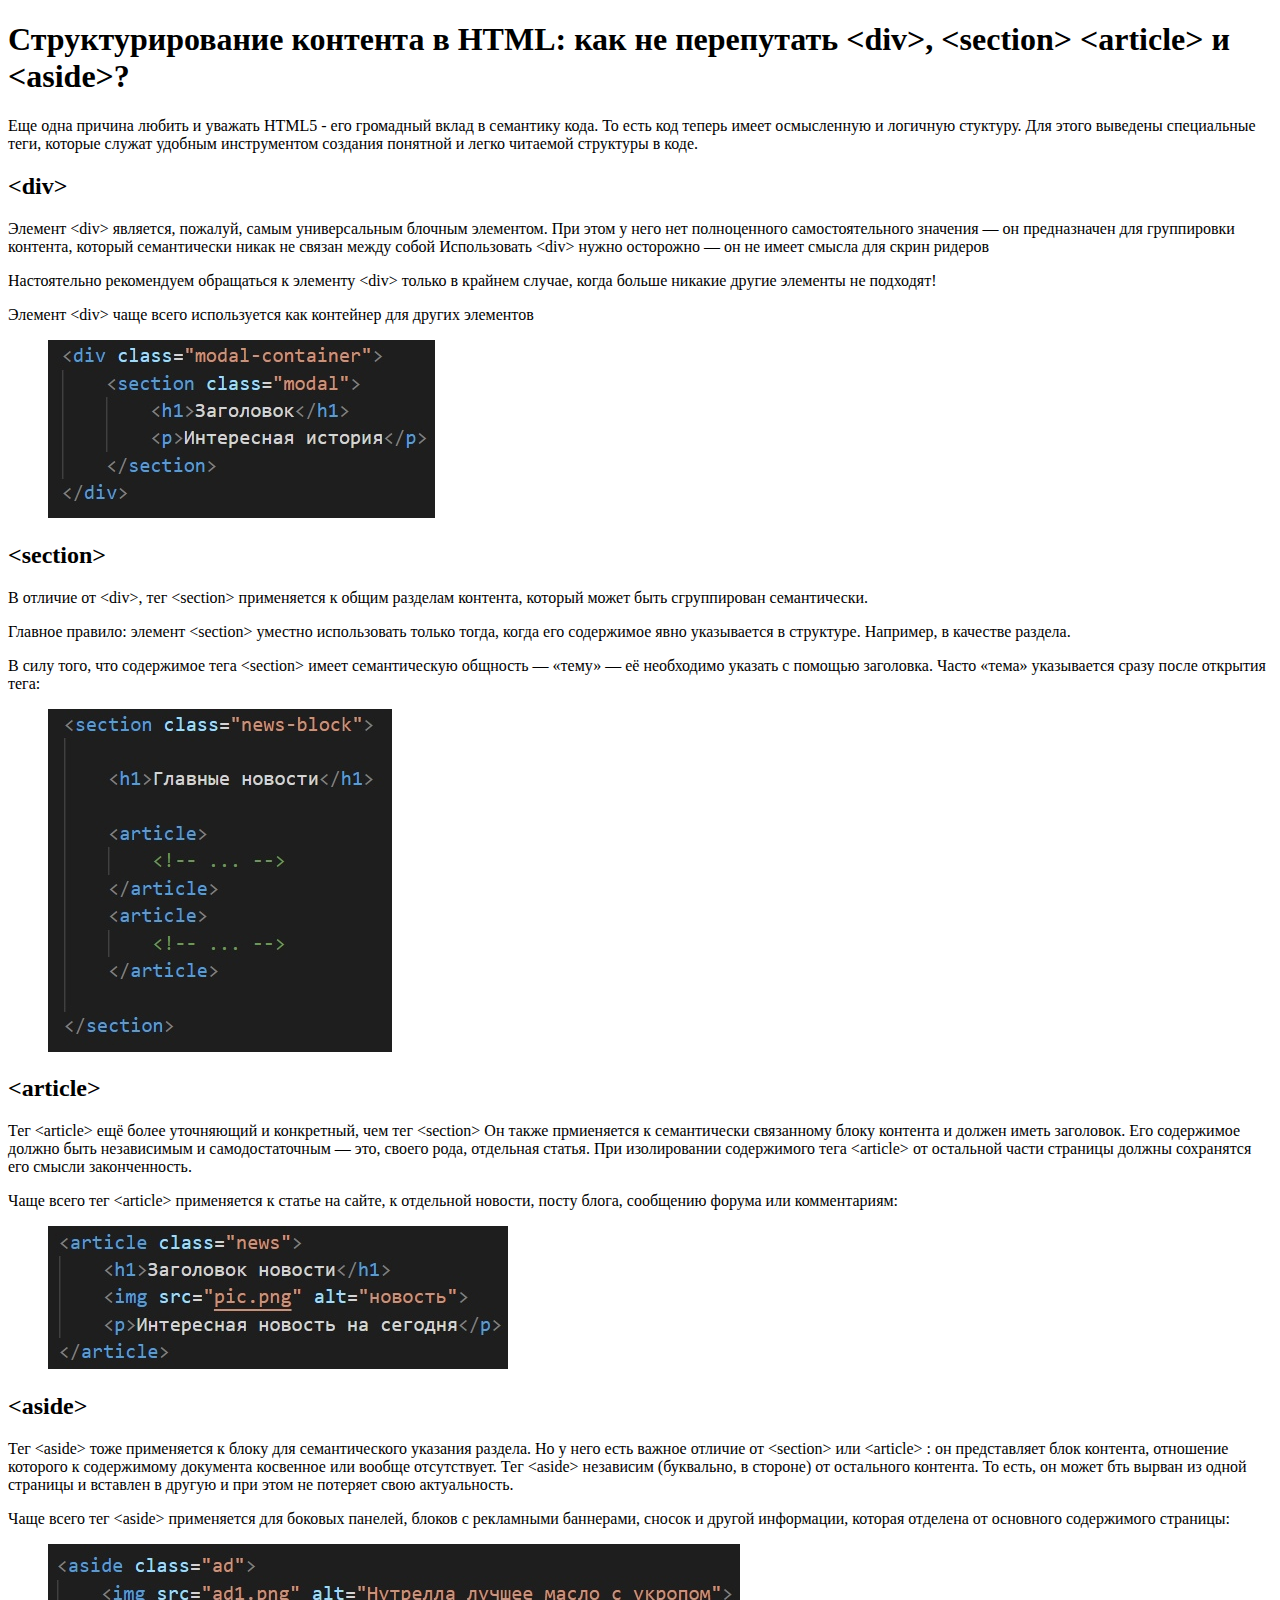
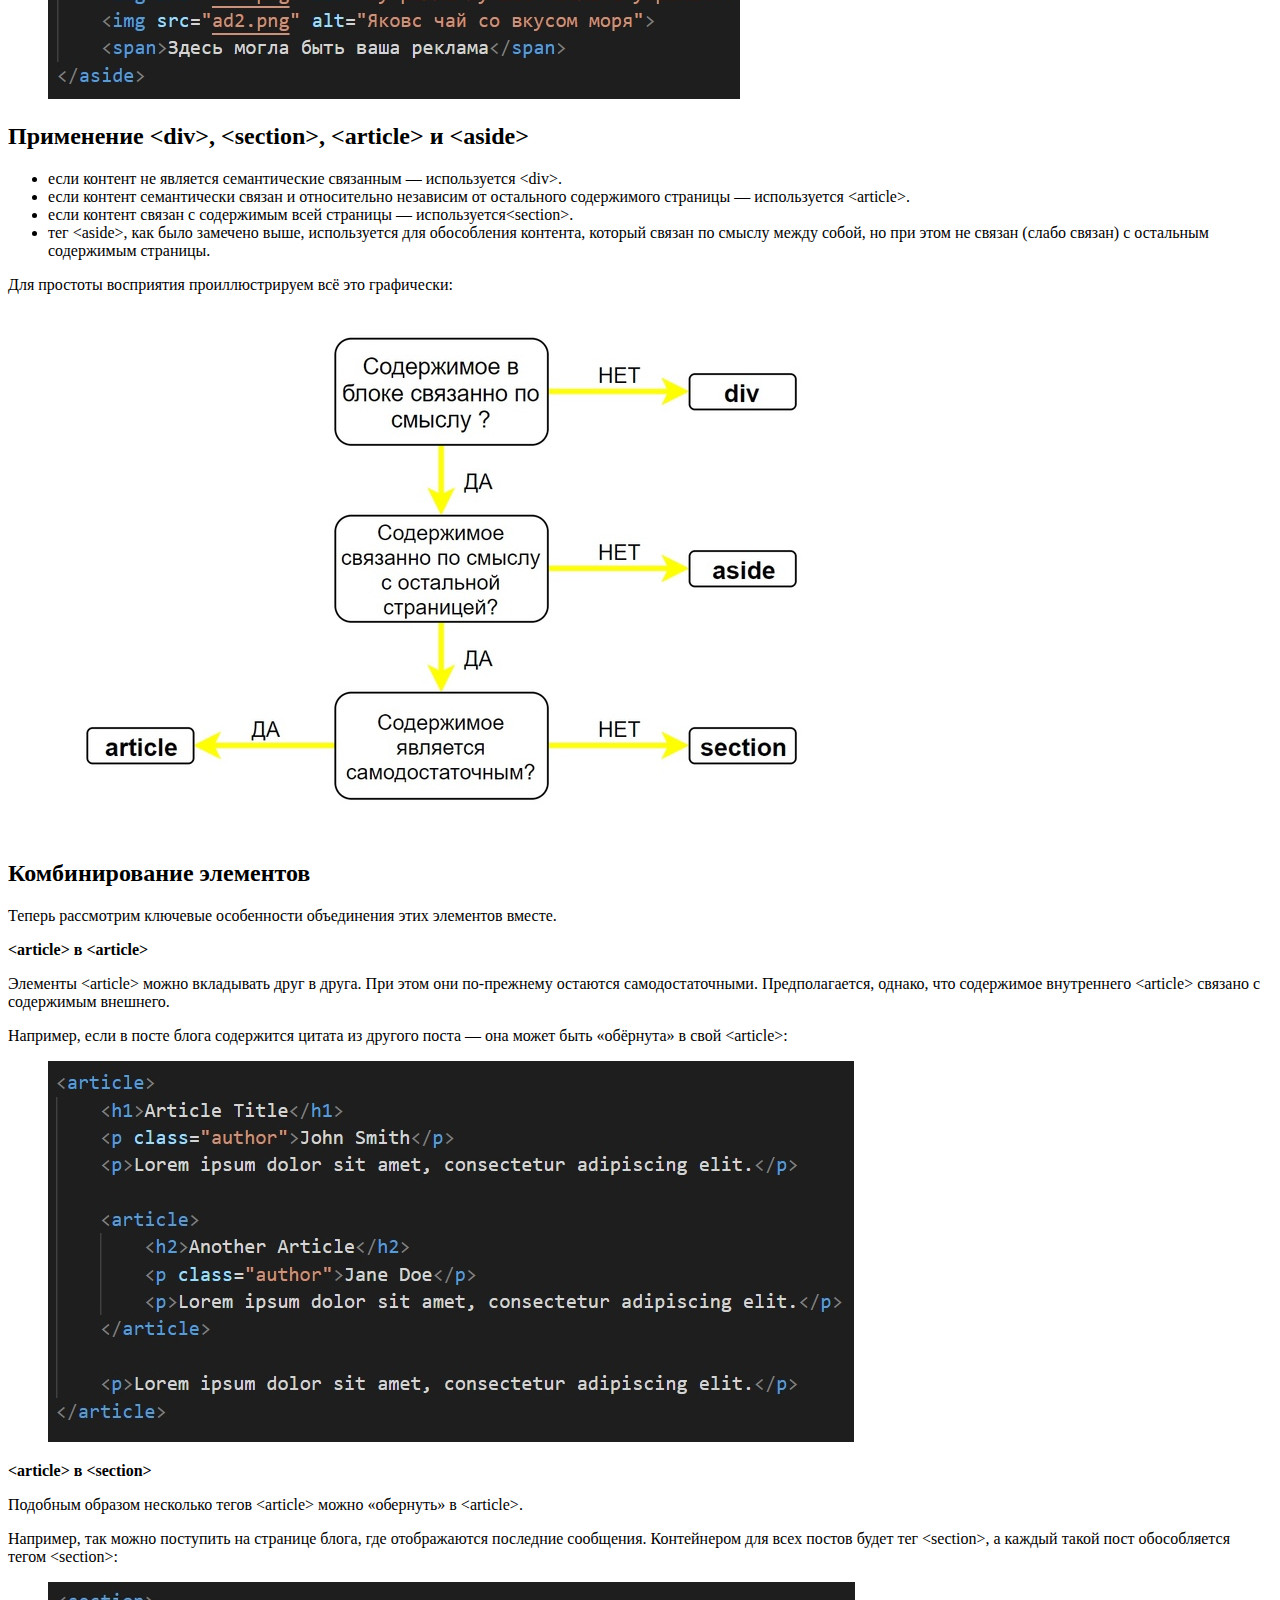
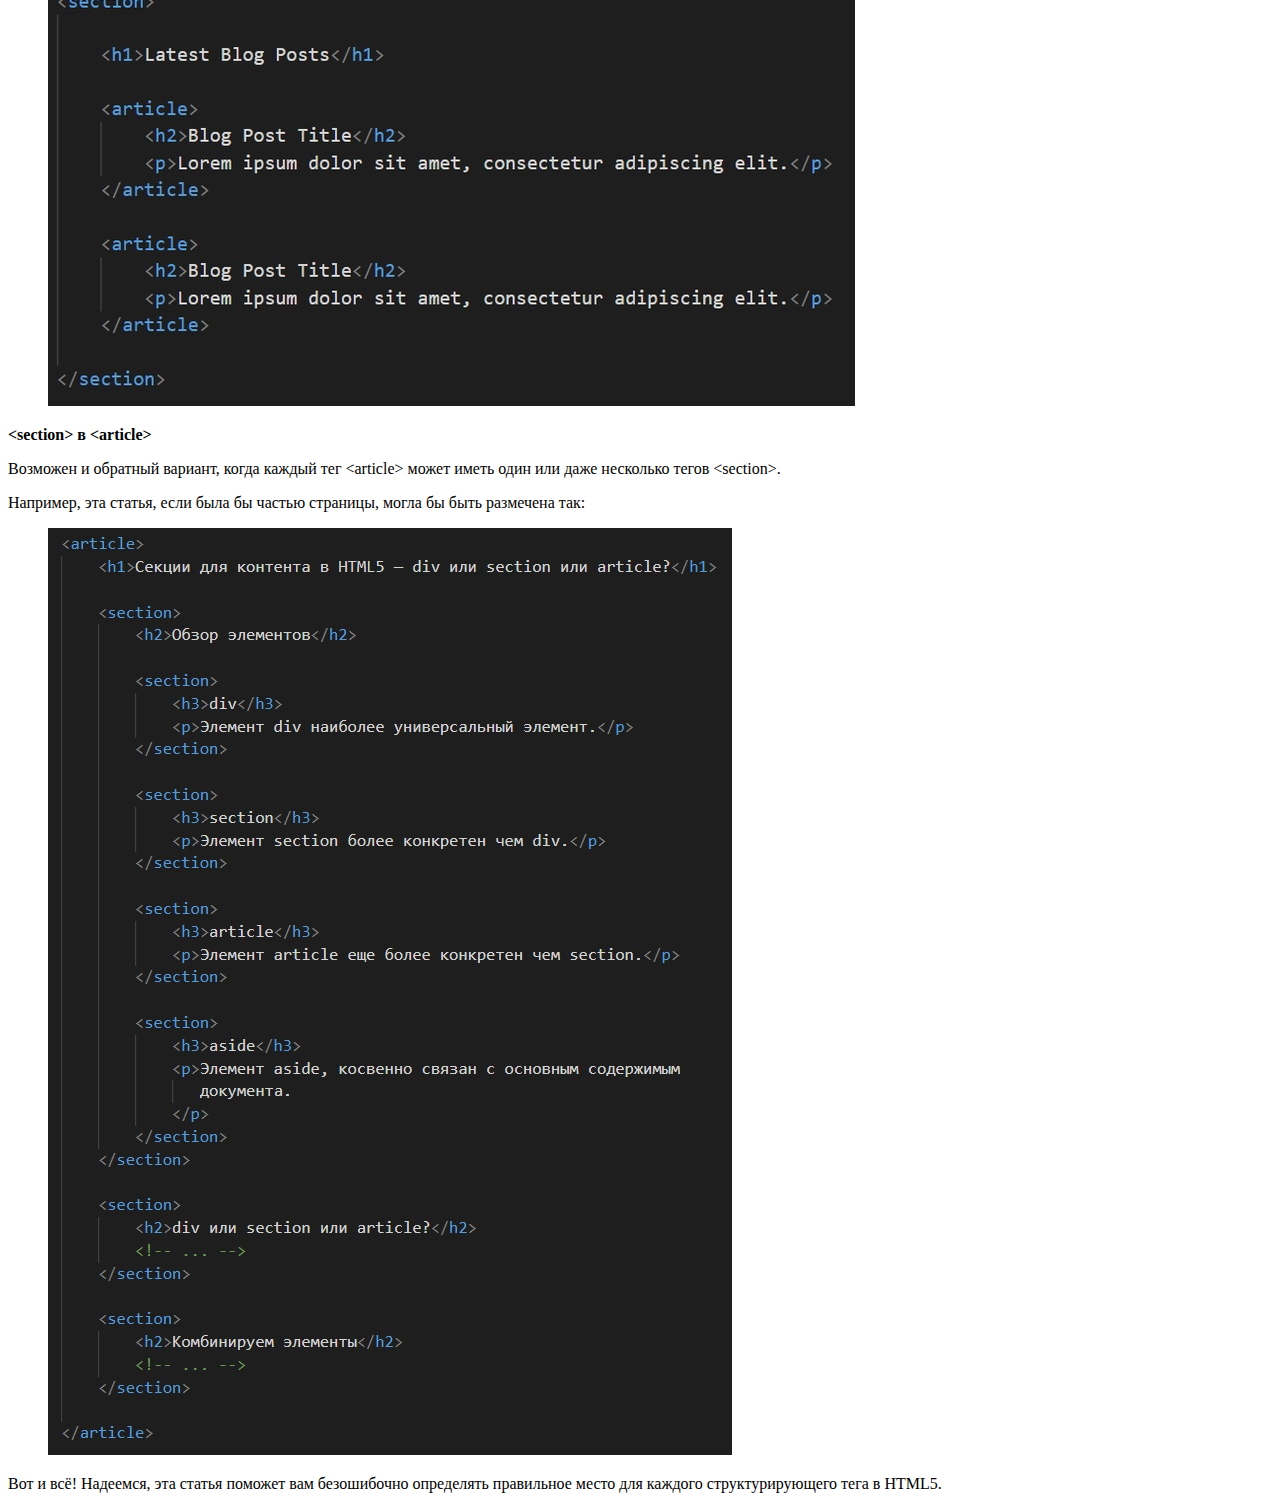
==== itog_1/index_itog.html @ 415047cf "сделал итоговую первого модуля" ====
<!DOCTYPE html>
<html lang="en">

<head>
   <meta charset="UTF-8">
   <meta name="viewport" content="width=device-width, initial-scale=1.0">
   <title>Document</title>
</head>

<body>
   <header>
      <h1>
         Структурирование контента в HTML: как не перепутать &lt;div&gt;,
         &lt;section&gt; &lt;article&gt; и &lt;aside&gt;?</h1>
      <p>
         Еще одна причина любить и уважать HTML5 - его громадный вклад
         в семантику кода. То есть код теперь имеет осмысленную и логичную
         стуктуру. Для этого выведены специальные теги, которые служат удобным инструментом
         создания понятной и легко читаемой структуры в коде.
      </p>
   </header>

   <main>
      <section>
         <h2>&lt;div&gt;</h2>
         <p>Элемент &lt;div&gt; является, пожалуй, самым универсальным блочным
            элементом. При этом у него нет полноценного самостоятельного значения &mdash;
            он предназначен для группировки контента, который семантически никак не связан между собой
            Использовать &lt;div&gt; нужно осторожно &mdash; он не имеет смысла для скрин ридеров
         </p>
         <p>Настоятельно рекомендуем обращаться к элементу &lt;div&gt; только в крайнем случае,
            когда больше никакие другие элементы не подходят!
         </p>
         <p>
            Элемент &lt;div&gt; чаще всего используется как контейнер
            для других элементов
         <figure>
            <img src="img/div.jpg" alt="Пример использования элемента div">
         </figure>
         </p>
      </section>

      <section>
         <h2>&lt;section&gt;</h2>
         <p>В отличие от &lt;div&gt;, тег &lt;section&gt; применяется к общим
            разделам контента, который может быть сгруппирован семантически.
         </p>
         <p>Главное правило&colon; элемент &lt;section&gt; уместно использовать только тогда,
            когда его содержимое явно указывается в структуре. Например, в качестве
            раздела.
         </p>
         <p>
            В силу того, что содержимое тега &lt;section&gt; имеет семантическую общность &mdash;
            &laquo;тему&raquo; &mdash; её необходимо указать с помощью заголовка. Часто
            &laquo;тема&raquo; указывается сразу после открытия тега&colon;
         <figure>
            <img src="img/section.jpg" alt="Пример использования элемента section">
         </figure>
         </p>
      </section>

      <section>
         <h2>&lt;article&gt;</h2>
         <p>Тег &lt;article&gt; ещё более уточняющий и конкретный, чем тег &lt;section&gt;
            Он также прмиеняется к семантически связанному блоку контента и должен
            иметь заголовок. Его содержимое должно быть независимым и самодостаточным &mdash;
            это, своего рода, отдельная статья. При изолировании содержимого тега &lt;article&gt;
            от остальной части страницы должны сохранятся его смысли законченность.
         </p>
         <p>
            Чаще всего тег &lt;article&gt; применяется к статье на сайте, к отдельной новости, посту блога,
            сообщению форума или комментариям&colon;
         <figure>
            <img src="img/article.jpg" alt="Пример использования тега article">
         </figure>
         </p>
      </section>

      <section>
         <h2>&lt;aside&gt;</h2>
         <p>Тег &lt;aside&gt; тоже применяется к блоку для семантического указания
            раздела. Но у него есть важное отличие от &lt;section&gt; или &lt;article&gt;
            &colon; он представляет блок контента, отношение которого к содержимому
            документа косвенное или вообще отсутствует. Тег &lt;aside&gt; независим
            &lpar;буквально, в стороне&rpar; от остального контента. То есть, он
            может бть вырван из одной страницы и вставлен в другую и при этом не
            потеряет свою актуальность.
         </p>
         <p>
            Чаще всего тег &lt;aside&gt; применяется для боковых панелей, блоков с
            рекламными баннерами, сносок и другой информации, которая отделена от
            основного содержимого страницы&colon;
         </p>
         <figure>
            <img src="img/aside.jpg" alt="Пример использования тега aside">
         </figure>
      </section>

      <section>
         <h2>Применение &lt;div&gt;, &lt;section&gt;, &lt;article&gt; и &lt;aside&gt;</h2>
         <p>
         <ul>
            <li>если контент не является семантические связанным &mdash;
               используется &lt;div&gt;.
            </li>
            <li>если контент семантически связан и относительно независим от остального
               содержимого страницы &mdash; используется &lt;article&gt;.
            </li>
            <li>если контент связан с содержимым всей страницы &mdash;
               используется&lt;section&gt;.
            </li>
            <li>тег &lt;aside&gt;, как было замечено выше, используется для обособления
               контента, который связан по смыслу между собой, но при этом не
               связан &lpar;слабо связан&rpar; с остальным содержимым страницы.
            </li>
         </ul>
         </p>
         <p>
            Для простоты восприятия проиллюстрируем всё это графически&colon;
         </p>
         <figure>
            <img src="img/illustration.jpg" alt="Схема использования в различных случаях тегов 
         div, article, section, aside">
         </figure>
      </section>

      <section>
         <h2>Комбинирование элементов</h2>
         <p>Теперь рассмотрим ключевые особенности объединения этих элементов
            вместе.
         </p>
         <article>
            <p><b>
                  &lt;article&gt; в &lt;article&gt;
               </b></p>
            <p>
               Элементы &lt;article&gt; можно вкладывать друг в друга. При этом
               они по&hyphen;прежнему остаются самодостаточными. Предполагается,
               однако, что содержимое внутреннего &lt;article&gt; связано с
               содержимым внешнего.
            </p>
            <p>Например, если в посте блога содержится цитата из другого поста &mdash;
               она может быть &laquo;обёрнута&raquo; в свой &lt;article&gt;&colon;
            </p>
            <figure>
               <img src="img/article_article.jpg" alt="Пример использования вложенности тега article в тег aricle">
            </figure>
         </article>

         <article>
            <p><b>
                  &lt;article&gt; в &lt;section&gt;
               </b></p>
            <p>
               Подобным образом несколько тегов &lt;article&gt; можно &laquo;обернуть&raquo;
               в &lt;article&gt;.
            </p>
            <p>Например, так можно поступить на странице блога, где отображаются последние
               сообщения. Контейнером для всех постов будет тег &lt;section&gt;,
               а каждый такой пост обособляется тегом &lt;section&gt;&colon;
            </p>
            <figure>
               <img src="img/article_section.jpg" alt="Пример использования вложенности тега article в тег section">
            </figure>
         </article>

         <article>
            <p><b>
                  &lt;section&gt; в &lt;article&gt;
               </b></p>
            <p>
               Возможен и обратный вариант, когда каждый тег
               &lt;article&gt; может иметь один или даже несколько
               тегов &lt;section&gt;.
            </p>
            <p>Например, эта статья, если была бы частью страницы, могла
               бы быть размечена так&colon;
            </p>
            <figure>
               <img src="img/section_article.jpg" alt="Пример вложенности тега section в тег article
            на примере этой статьи, если бы она была частью страницы">
            </figure>
         </article>
      </section>

      <footer>
         Вот и всё&excl; Надеемся, эта статья поможет вам безошибочно
         определять правильное место для каждого структурирующего тега
         в HTML5.
      </footer>





   </main>

</body>

</html>
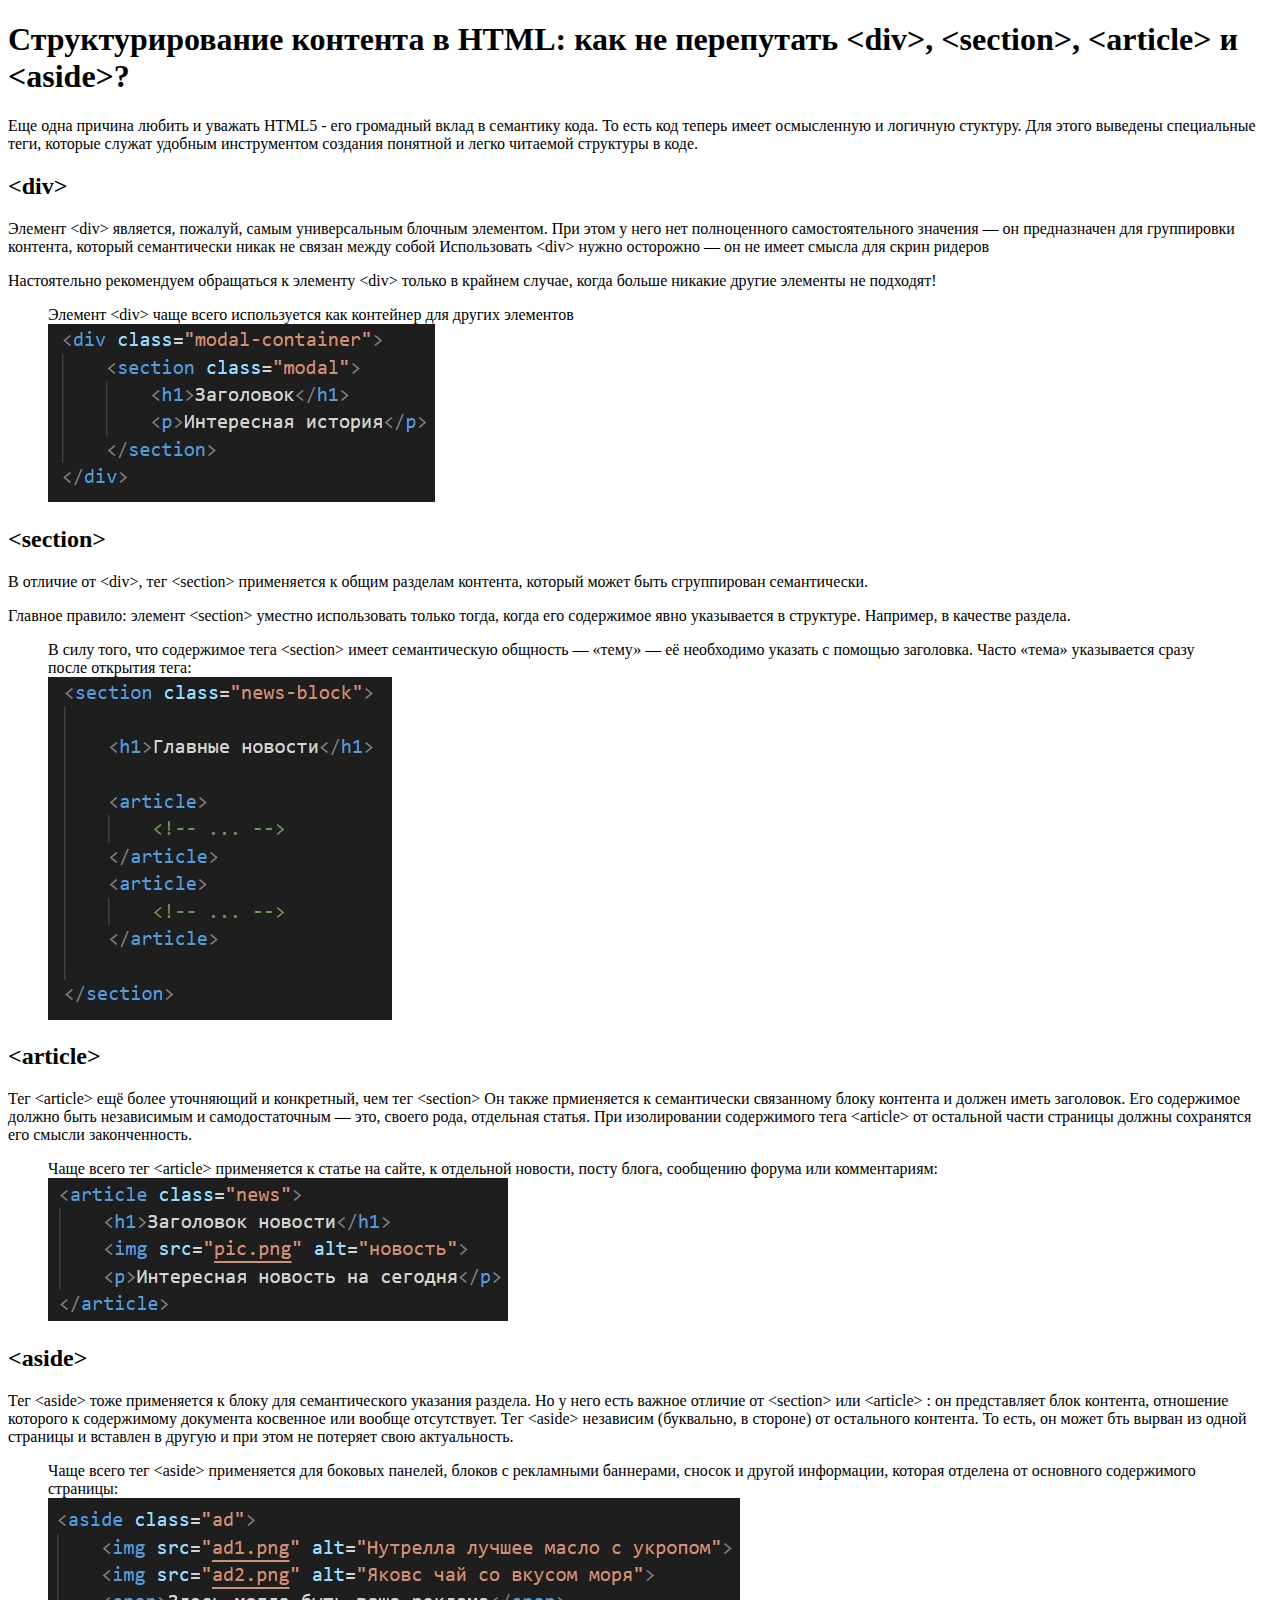
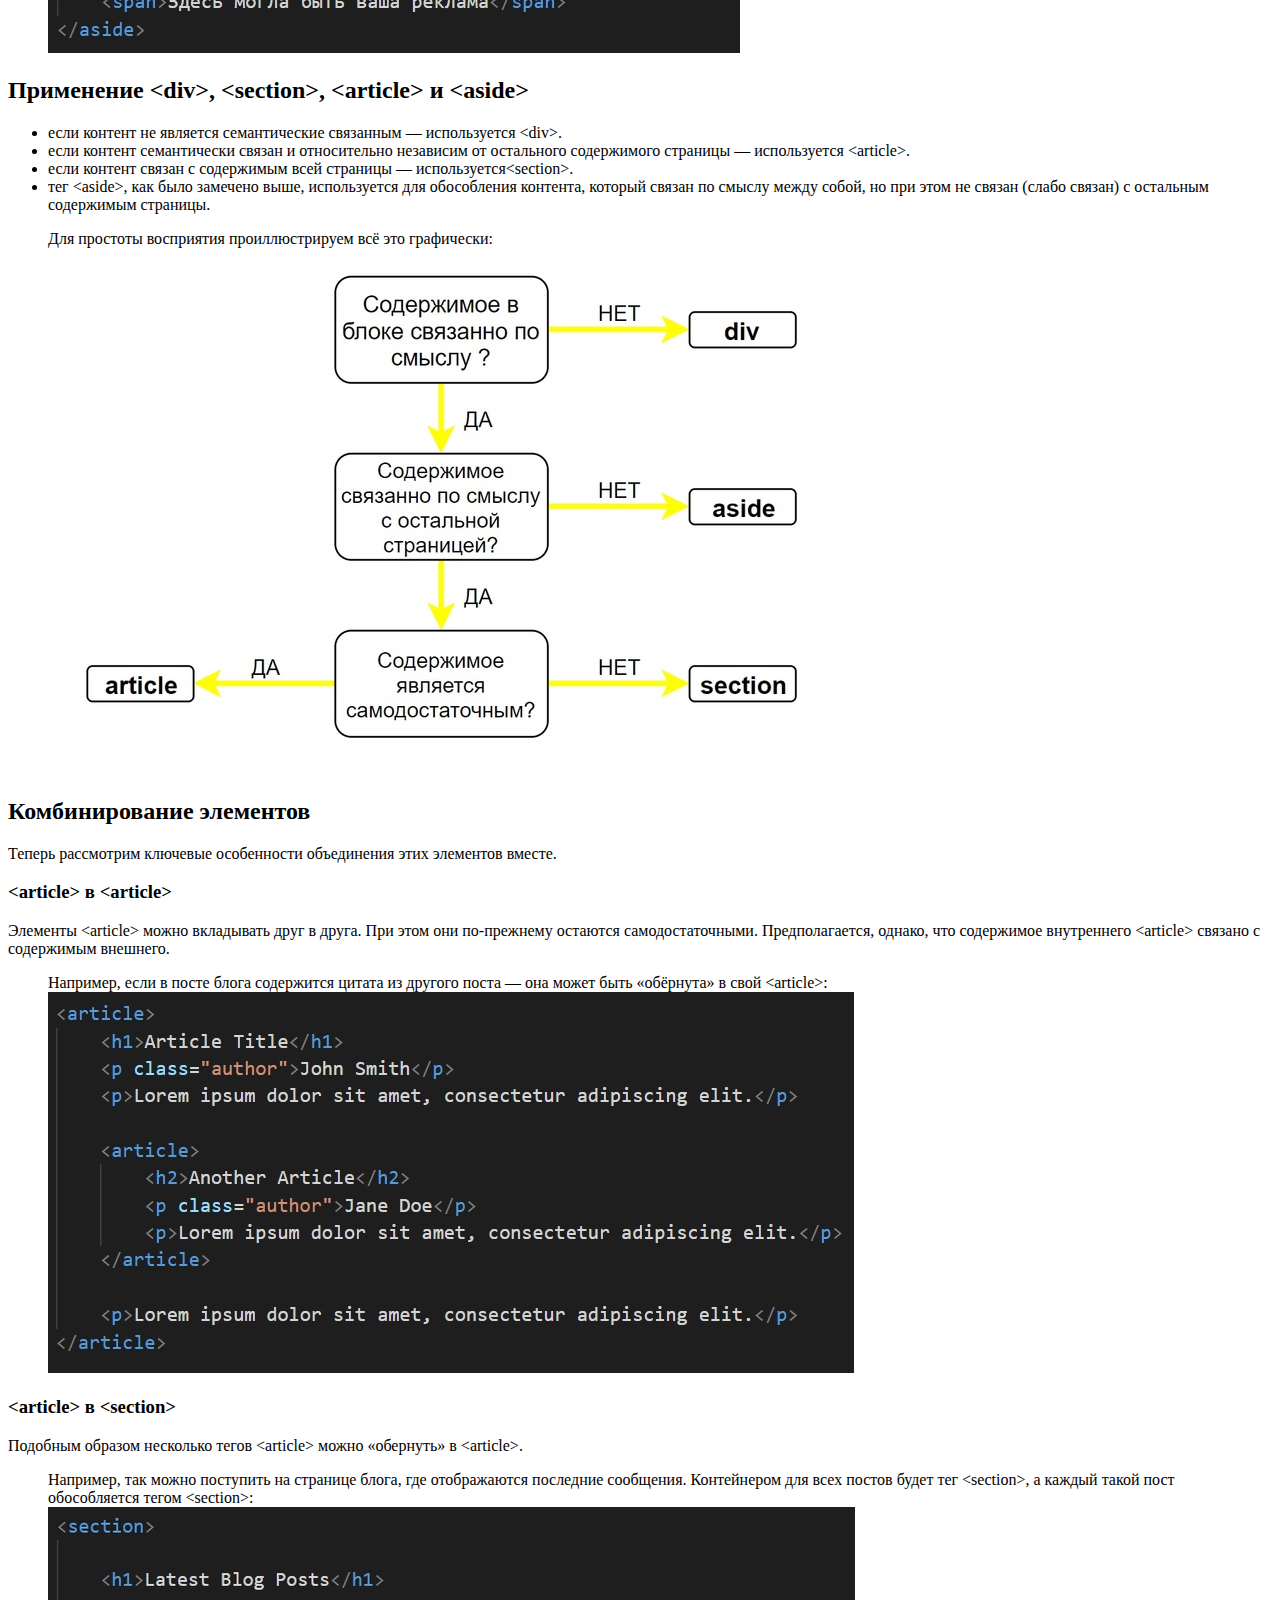
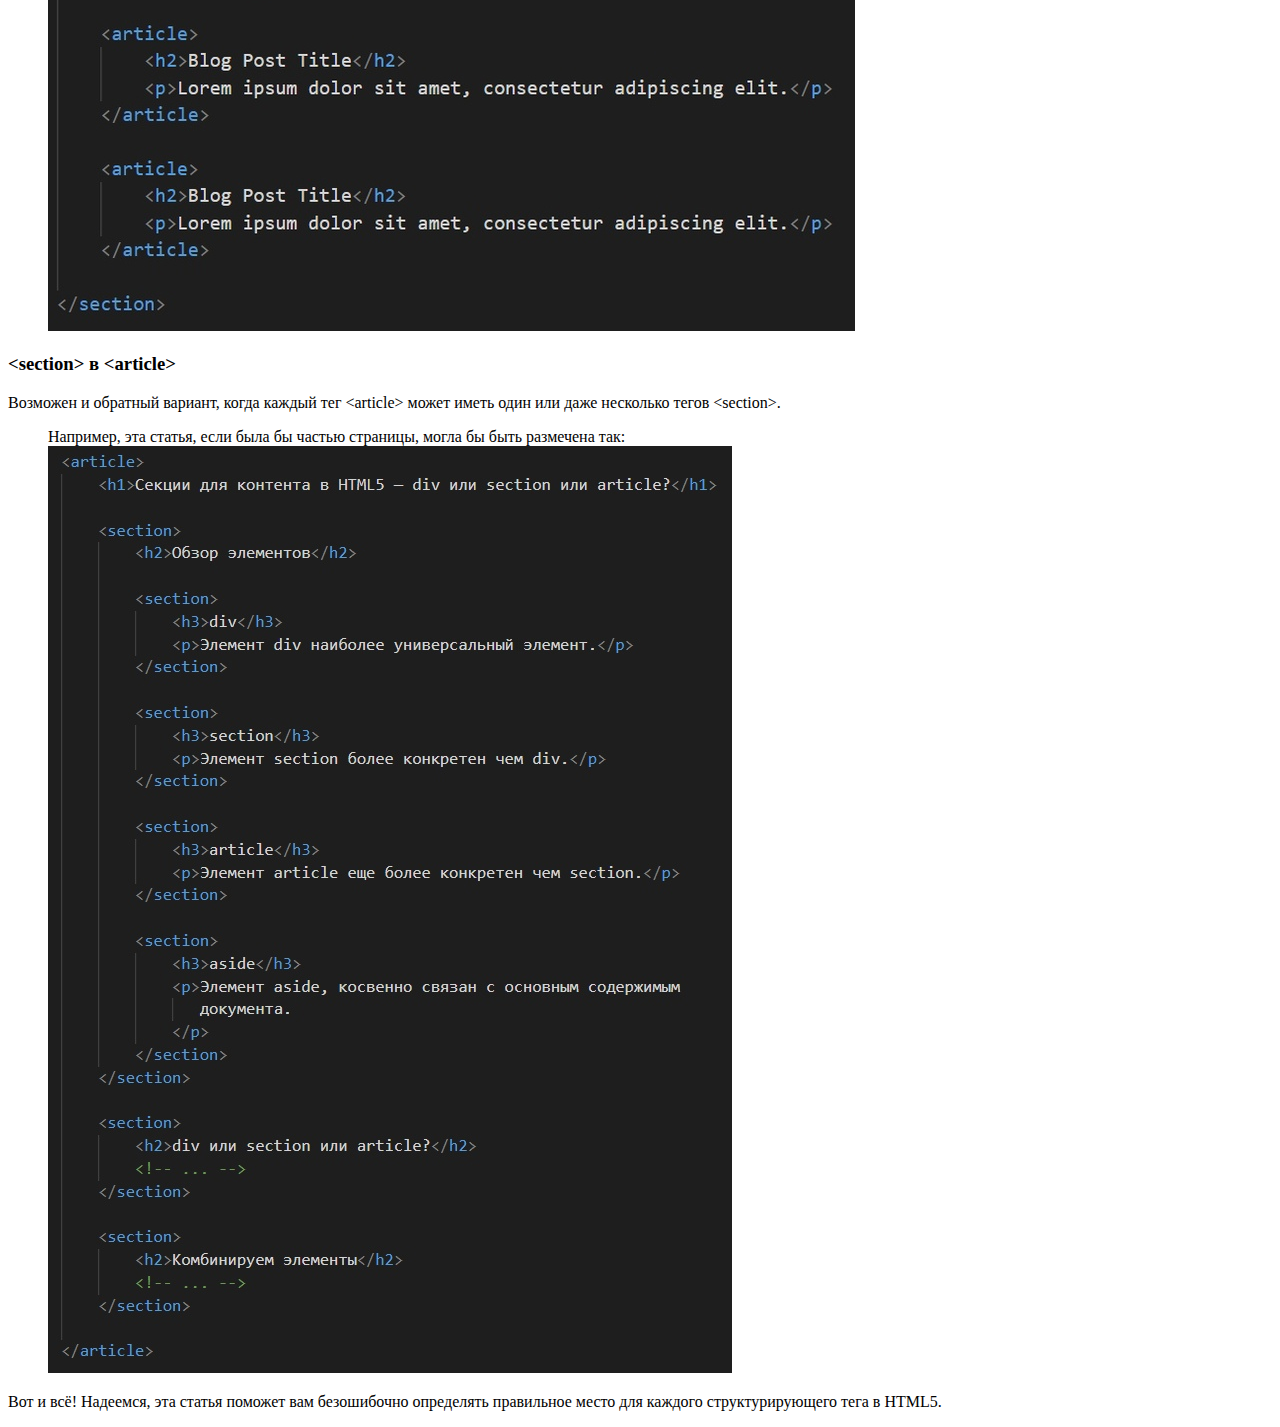
==== commit a24591d1: "исправил замечания в итоговой" ====
--- a/itog_1/index_itog.html
+++ b/itog_1/index_itog.html
@@ -1,5 +1,5 @@
 <!DOCTYPE html>
-<html lang="en">
+<html lang="ru">
 
 <head>
    <meta charset="UTF-8">
@@ -8,20 +8,18 @@
 </head>
 
 <body>
-   <header>
-      <h1>
-         Структурирование контента в HTML: как не перепутать &lt;div&gt;,
-         &lt;section&gt; &lt;article&gt; и &lt;aside&gt;?</h1>
-      <p>
-         Еще одна причина любить и уважать HTML5 - его громадный вклад
-         в семантику кода. То есть код теперь имеет осмысленную и логичную
-         стуктуру. Для этого выведены специальные теги, которые служат удобным инструментом
-         создания понятной и легко читаемой структуры в коде.
-      </p>
-   </header>
+   <article>
+      <section>
+         <h1>
+            Структурирование контента в HTML: как не перепутать &lt;div&gt;,
+            &lt;section&gt;, &lt;article&gt; и &lt;aside&gt;?</h1>
+         <p>
+            Еще одна причина любить и уважать HTML5 - его громадный вклад
+            в семантику кода. То есть код теперь имеет осмысленную и логичную
+            стуктуру. Для этого выведены специальные теги, которые служат удобным инструментом
+            создания понятной и легко читаемой структуры в коде.
+         </p>
 
-   <main>
-      <section>
          <h2>&lt;div&gt;</h2>
          <p>Элемент &lt;div&gt; является, пожалуй, самым универсальным блочным
             элементом. При этом у него нет полноценного самостоятельного значения &mdash;
@@ -31,14 +29,14 @@
          <p>Настоятельно рекомендуем обращаться к элементу &lt;div&gt; только в крайнем случае,
             когда больше никакие другие элементы не подходят!
          </p>
-         <p>
-            Элемент &lt;div&gt; чаще всего используется как контейнер
-            для других элементов
+
          <figure>
+            <figcaption>Элемент &lt;div&gt; чаще всего используется как контейнер
+               для других элементов</figcaption>
             <img src="img/div.jpg" alt="Пример использования элемента div">
          </figure>
-         </p>
       </section>
+
 
       <section>
          <h2>&lt;section&gt;</h2>
@@ -49,14 +47,14 @@
             когда его содержимое явно указывается в структуре. Например, в качестве
             раздела.
          </p>
-         <p>
-            В силу того, что содержимое тега &lt;section&gt; имеет семантическую общность &mdash;
-            &laquo;тему&raquo; &mdash; её необходимо указать с помощью заголовка. Часто
-            &laquo;тема&raquo; указывается сразу после открытия тега&colon;
+
          <figure>
+            <figcaption>В силу того, что содержимое тега &lt;section&gt; имеет семантическую общность &mdash;
+               &laquo;тему&raquo; &mdash; её необходимо указать с помощью заголовка. Часто
+               &laquo;тема&raquo; указывается сразу после открытия тега&colon;</figcaption>
             <img src="img/section.jpg" alt="Пример использования элемента section">
          </figure>
-         </p>
+
       </section>
 
       <section>
@@ -67,13 +65,12 @@
             это, своего рода, отдельная статья. При изолировании содержимого тега &lt;article&gt;
             от остальной части страницы должны сохранятся его смысли законченность.
          </p>
-         <p>
-            Чаще всего тег &lt;article&gt; применяется к статье на сайте, к отдельной новости, посту блога,
-            сообщению форума или комментариям&colon;
+
          <figure>
+            <figcaption>Чаще всего тег &lt;article&gt; применяется к статье на сайте, к отдельной новости, посту блога,
+               сообщению форума или комментариям&colon;</figcaption>
             <img src="img/article.jpg" alt="Пример использования тега article">
          </figure>
-         </p>
       </section>
 
       <section>
@@ -86,19 +83,17 @@
             может бть вырван из одной страницы и вставлен в другую и при этом не
             потеряет свою актуальность.
          </p>
-         <p>
-            Чаще всего тег &lt;aside&gt; применяется для боковых панелей, блоков с
-            рекламными баннерами, сносок и другой информации, которая отделена от
-            основного содержимого страницы&colon;
-         </p>
+
          <figure>
+            <figcaption> Чаще всего тег &lt;aside&gt; применяется для боковых панелей, блоков с
+               рекламными баннерами, сносок и другой информации, которая отделена от
+               основного содержимого страницы&colon;</figcaption>
             <img src="img/aside.jpg" alt="Пример использования тега aside">
          </figure>
       </section>
 
       <section>
          <h2>Применение &lt;div&gt;, &lt;section&gt;, &lt;article&gt; и &lt;aside&gt;</h2>
-         <p>
          <ul>
             <li>если контент не является семантические связанным &mdash;
                используется &lt;div&gt;.
@@ -114,11 +109,9 @@
                связан &lpar;слабо связан&rpar; с остальным содержимым страницы.
             </li>
          </ul>
-         </p>
-         <p>
-            Для простоты восприятия проиллюстрируем всё это графически&colon;
-         </p>
+
          <figure>
+            <figcaption>Для простоты восприятия проиллюстрируем всё это графически&colon;</figcaption>
             <img src="img/illustration.jpg" alt="Схема использования в различных случаях тегов 
          div, article, section, aside">
          </figure>
@@ -129,72 +122,70 @@
          <p>Теперь рассмотрим ключевые особенности объединения этих элементов
             вместе.
          </p>
-         <article>
-            <p><b>
+         <section>
+            <p><h3>
                   &lt;article&gt; в &lt;article&gt;
-               </b></p>
+               </h3>
+            </p>
             <p>
                Элементы &lt;article&gt; можно вкладывать друг в друга. При этом
                они по&hyphen;прежнему остаются самодостаточными. Предполагается,
                однако, что содержимое внутреннего &lt;article&gt; связано с
                содержимым внешнего.
             </p>
-            <p>Например, если в посте блога содержится цитата из другого поста &mdash;
-               она может быть &laquo;обёрнута&raquo; в свой &lt;article&gt;&colon;
-            </p>
+
             <figure>
+               <figcaption>Например, если в посте блога содержится цитата из другого поста &mdash;
+                  она может быть &laquo;обёрнута&raquo; в свой &lt;article&gt;&colon;</figcaption>
                <img src="img/article_article.jpg" alt="Пример использования вложенности тега article в тег aricle">
             </figure>
-         </article>
+         </section>
 
-         <article>
-            <p><b>
+         <section>
+            <p><h3>
                   &lt;article&gt; в &lt;section&gt;
-               </b></p>
+               </h3>
+            </p>
             <p>
                Подобным образом несколько тегов &lt;article&gt; можно &laquo;обернуть&raquo;
                в &lt;article&gt;.
             </p>
-            <p>Например, так можно поступить на странице блога, где отображаются последние
-               сообщения. Контейнером для всех постов будет тег &lt;section&gt;,
-               а каждый такой пост обособляется тегом &lt;section&gt;&colon;
-            </p>
+
             <figure>
+               <figcaption> Например, так можно поступить на странице блога, где отображаются последние
+                  сообщения. Контейнером для всех постов будет тег &lt;section&gt;,
+                  а каждый такой пост обособляется тегом &lt;section&gt;&colon;
+               </figcaption>
                <img src="img/article_section.jpg" alt="Пример использования вложенности тега article в тег section">
             </figure>
-         </article>
+         </section>
 
-         <article>
-            <p><b>
+         <section>
+            <p><h3>
                   &lt;section&gt; в &lt;article&gt;
-               </b></p>
+               </h3></p>
             <p>
                Возможен и обратный вариант, когда каждый тег
                &lt;article&gt; может иметь один или даже несколько
                тегов &lt;section&gt;.
             </p>
-            <p>Например, эта статья, если была бы частью страницы, могла
-               бы быть размечена так&colon;
-            </p>
+
+
             <figure>
+               <figcaption> Например, эта статья, если была бы частью страницы, могла
+                  бы быть размечена так&colon;</figcaption>
                <img src="img/section_article.jpg" alt="Пример вложенности тега section в тег article
             на примере этой статьи, если бы она была частью страницы">
             </figure>
-         </article>
+         </section>
       </section>
 
-      <footer>
+      <p>
          Вот и всё&excl; Надеемся, эта статья поможет вам безошибочно
          определять правильное место для каждого структурирующего тега
          в HTML5.
-      </footer>
-
-
-
-
-
-   </main>
-
+      </p>
+   </article>
 </body>
 
 </html>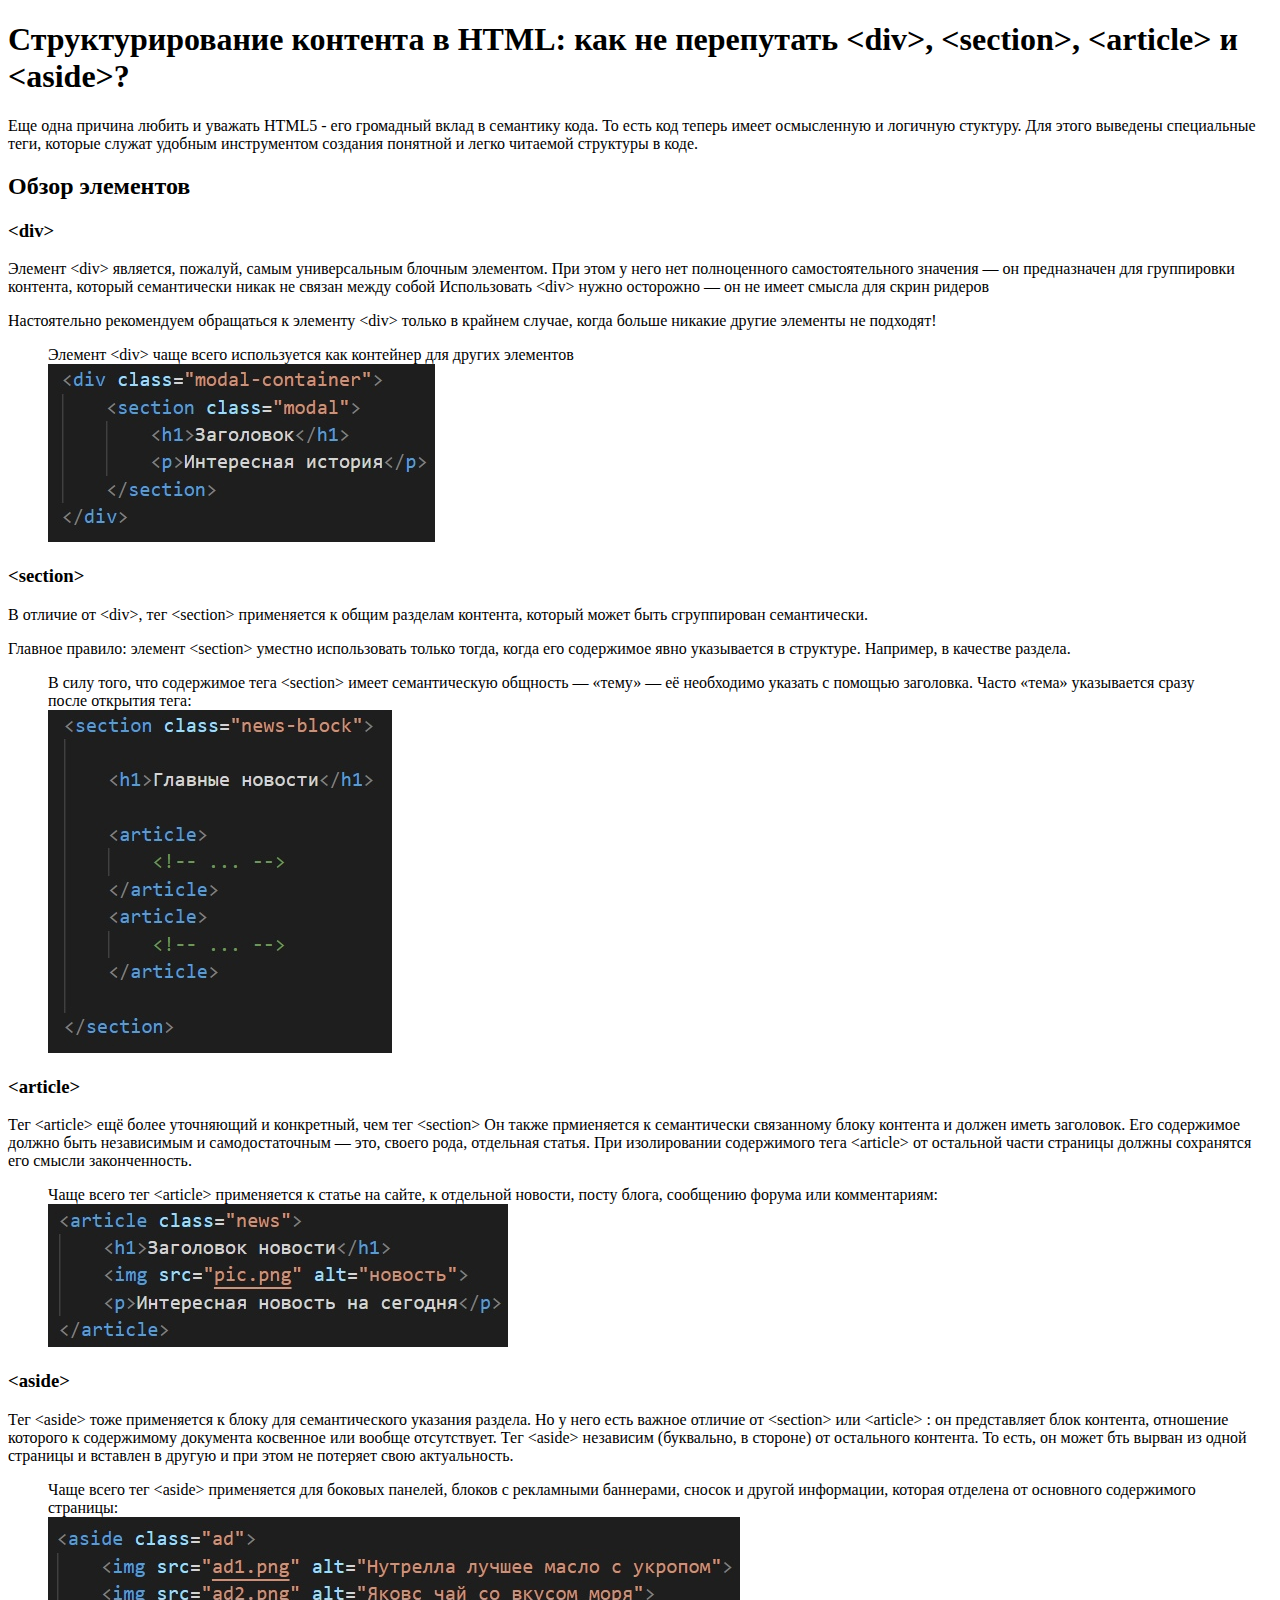
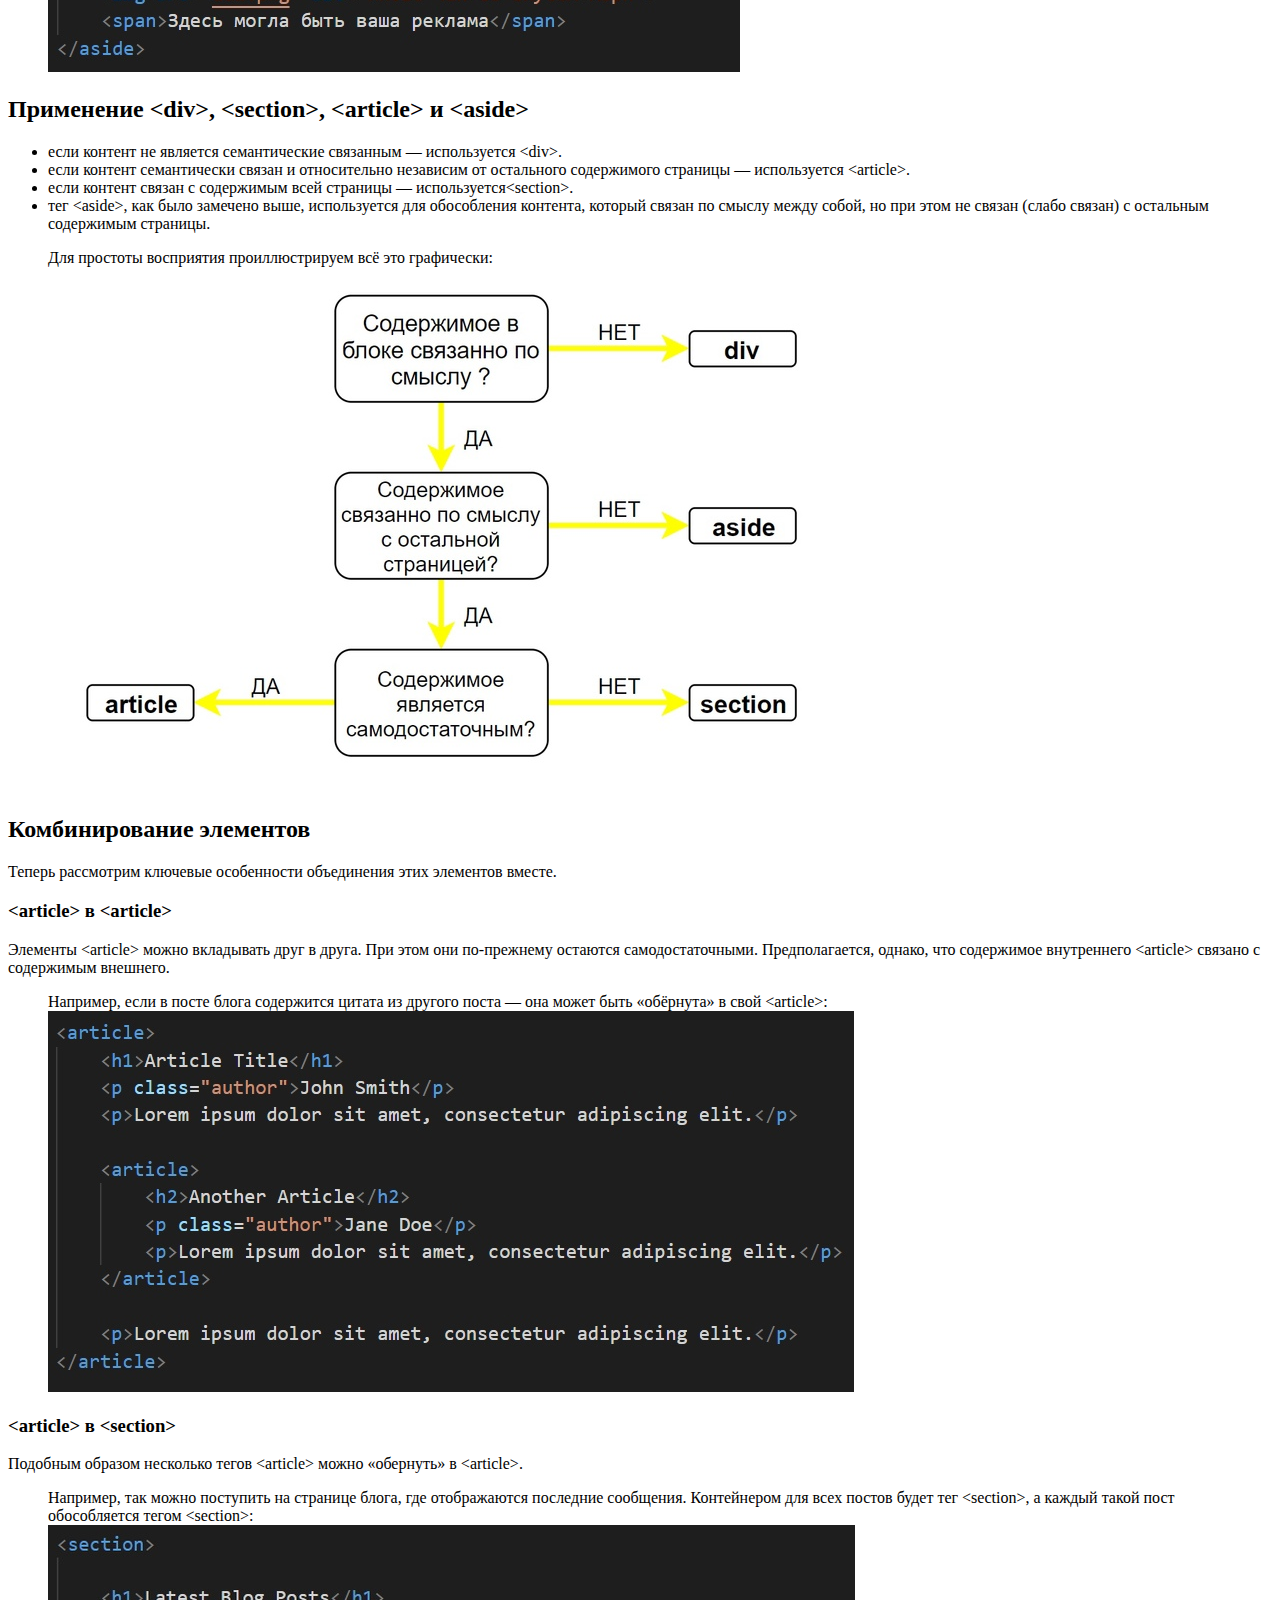
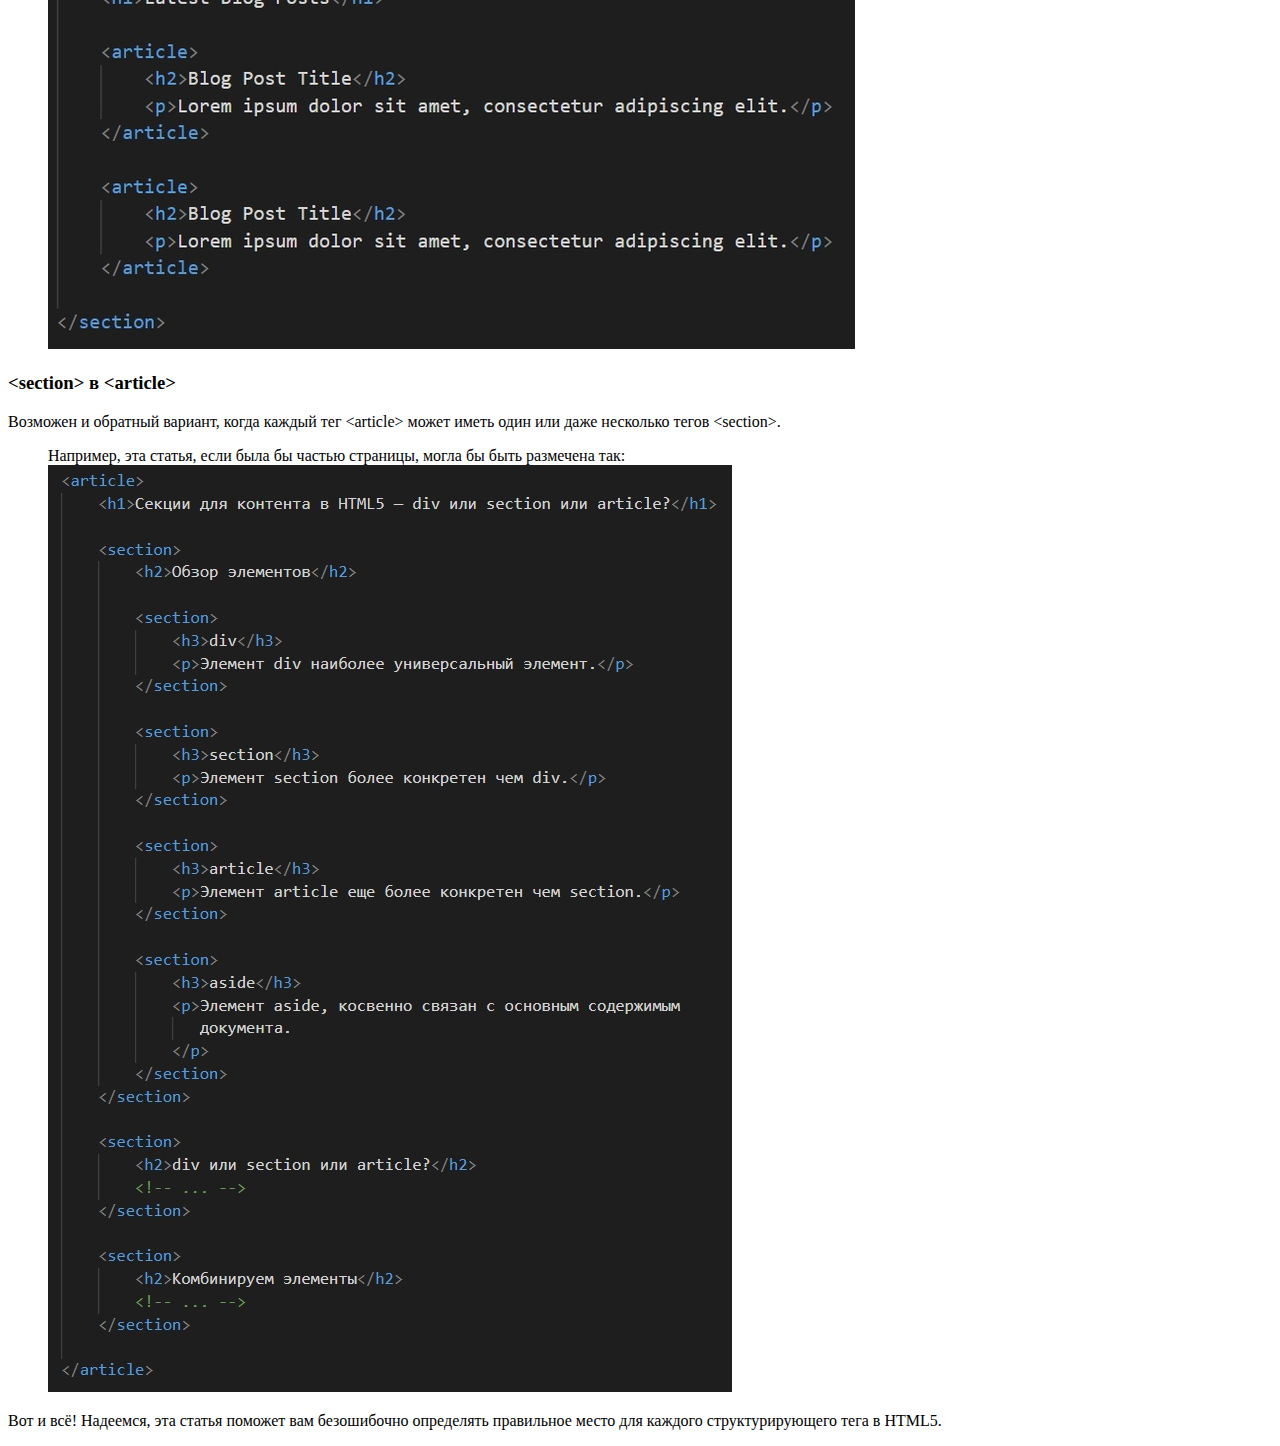
==== commit 10c6c2db: "исправил ошибки в верстке" ====
--- a/itog_1/index_itog.html
+++ b/itog_1/index_itog.html
@@ -1,191 +1,231 @@
 <!DOCTYPE html>
 <html lang="ru">
-
-<head>
-   <meta charset="UTF-8">
-   <meta name="viewport" content="width=device-width, initial-scale=1.0">
-   <title>Document</title>
-</head>
-
-<body>
-   <article>
-      <section>
-         <h1>
-            Структурирование контента в HTML: как не перепутать &lt;div&gt;,
-            &lt;section&gt;, &lt;article&gt; и &lt;aside&gt;?</h1>
-         <p>
-            Еще одна причина любить и уважать HTML5 - его громадный вклад
-            в семантику кода. То есть код теперь имеет осмысленную и логичную
-            стуктуру. Для этого выведены специальные теги, которые служат удобным инструментом
-            создания понятной и легко читаемой структуры в коде.
-         </p>
-
-         <h2>&lt;div&gt;</h2>
-         <p>Элемент &lt;div&gt; является, пожалуй, самым универсальным блочным
-            элементом. При этом у него нет полноценного самостоятельного значения &mdash;
-            он предназначен для группировки контента, который семантически никак не связан между собой
-            Использовать &lt;div&gt; нужно осторожно &mdash; он не имеет смысла для скрин ридеров
-         </p>
-         <p>Настоятельно рекомендуем обращаться к элементу &lt;div&gt; только в крайнем случае,
-            когда больше никакие другие элементы не подходят!
-         </p>
-
-         <figure>
-            <figcaption>Элемент &lt;div&gt; чаще всего используется как контейнер
-               для других элементов</figcaption>
-            <img src="img/div.jpg" alt="Пример использования элемента div">
-         </figure>
-      </section>
-
-
-      <section>
-         <h2>&lt;section&gt;</h2>
-         <p>В отличие от &lt;div&gt;, тег &lt;section&gt; применяется к общим
-            разделам контента, который может быть сгруппирован семантически.
-         </p>
-         <p>Главное правило&colon; элемент &lt;section&gt; уместно использовать только тогда,
-            когда его содержимое явно указывается в структуре. Например, в качестве
-            раздела.
-         </p>
-
-         <figure>
-            <figcaption>В силу того, что содержимое тега &lt;section&gt; имеет семантическую общность &mdash;
-               &laquo;тему&raquo; &mdash; её необходимо указать с помощью заголовка. Часто
-               &laquo;тема&raquo; указывается сразу после открытия тега&colon;</figcaption>
-            <img src="img/section.jpg" alt="Пример использования элемента section">
-         </figure>
-
-      </section>
-
-      <section>
-         <h2>&lt;article&gt;</h2>
-         <p>Тег &lt;article&gt; ещё более уточняющий и конкретный, чем тег &lt;section&gt;
-            Он также прмиеняется к семантически связанному блоку контента и должен
-            иметь заголовок. Его содержимое должно быть независимым и самодостаточным &mdash;
-            это, своего рода, отдельная статья. При изолировании содержимого тега &lt;article&gt;
-            от остальной части страницы должны сохранятся его смысли законченность.
-         </p>
-
-         <figure>
-            <figcaption>Чаще всего тег &lt;article&gt; применяется к статье на сайте, к отдельной новости, посту блога,
-               сообщению форума или комментариям&colon;</figcaption>
-            <img src="img/article.jpg" alt="Пример использования тега article">
-         </figure>
-      </section>
-
-      <section>
-         <h2>&lt;aside&gt;</h2>
-         <p>Тег &lt;aside&gt; тоже применяется к блоку для семантического указания
-            раздела. Но у него есть важное отличие от &lt;section&gt; или &lt;article&gt;
-            &colon; он представляет блок контента, отношение которого к содержимому
-            документа косвенное или вообще отсутствует. Тег &lt;aside&gt; независим
-            &lpar;буквально, в стороне&rpar; от остального контента. То есть, он
-            может бть вырван из одной страницы и вставлен в другую и при этом не
-            потеряет свою актуальность.
-         </p>
-
-         <figure>
-            <figcaption> Чаще всего тег &lt;aside&gt; применяется для боковых панелей, блоков с
-               рекламными баннерами, сносок и другой информации, которая отделена от
-               основного содержимого страницы&colon;</figcaption>
-            <img src="img/aside.jpg" alt="Пример использования тега aside">
-         </figure>
-      </section>
-
-      <section>
-         <h2>Применение &lt;div&gt;, &lt;section&gt;, &lt;article&gt; и &lt;aside&gt;</h2>
-         <ul>
-            <li>если контент не является семантические связанным &mdash;
-               используется &lt;div&gt;.
-            </li>
-            <li>если контент семантически связан и относительно независим от остального
-               содержимого страницы &mdash; используется &lt;article&gt;.
-            </li>
-            <li>если контент связан с содержимым всей страницы &mdash;
-               используется&lt;section&gt;.
-            </li>
-            <li>тег &lt;aside&gt;, как было замечено выше, используется для обособления
-               контента, который связан по смыслу между собой, но при этом не
-               связан &lpar;слабо связан&rpar; с остальным содержимым страницы.
-            </li>
-         </ul>
-
-         <figure>
-            <figcaption>Для простоты восприятия проиллюстрируем всё это графически&colon;</figcaption>
-            <img src="img/illustration.jpg" alt="Схема использования в различных случаях тегов 
-         div, article, section, aside">
-         </figure>
-      </section>
-
-      <section>
-         <h2>Комбинирование элементов</h2>
-         <p>Теперь рассмотрим ключевые особенности объединения этих элементов
-            вместе.
-         </p>
-         <section>
-            <p><h3>
-                  &lt;article&gt; в &lt;article&gt;
-               </h3>
-            </p>
-            <p>
-               Элементы &lt;article&gt; можно вкладывать друг в друга. При этом
-               они по&hyphen;прежнему остаются самодостаточными. Предполагается,
-               однако, что содержимое внутреннего &lt;article&gt; связано с
-               содержимым внешнего.
-            </p>
-
-            <figure>
-               <figcaption>Например, если в посте блога содержится цитата из другого поста &mdash;
-                  она может быть &laquo;обёрнута&raquo; в свой &lt;article&gt;&colon;</figcaption>
-               <img src="img/article_article.jpg" alt="Пример использования вложенности тега article в тег aricle">
-            </figure>
-         </section>
-
-         <section>
-            <p><h3>
-                  &lt;article&gt; в &lt;section&gt;
-               </h3>
-            </p>
-            <p>
-               Подобным образом несколько тегов &lt;article&gt; можно &laquo;обернуть&raquo;
-               в &lt;article&gt;.
-            </p>
-
-            <figure>
-               <figcaption> Например, так можно поступить на странице блога, где отображаются последние
-                  сообщения. Контейнером для всех постов будет тег &lt;section&gt;,
-                  а каждый такой пост обособляется тегом &lt;section&gt;&colon;
-               </figcaption>
-               <img src="img/article_section.jpg" alt="Пример использования вложенности тега article в тег section">
-            </figure>
-         </section>
-
-         <section>
-            <p><h3>
-                  &lt;section&gt; в &lt;article&gt;
-               </h3></p>
-            <p>
-               Возможен и обратный вариант, когда каждый тег
-               &lt;article&gt; может иметь один или даже несколько
-               тегов &lt;section&gt;.
-            </p>
-
-
-            <figure>
-               <figcaption> Например, эта статья, если была бы частью страницы, могла
-                  бы быть размечена так&colon;</figcaption>
-               <img src="img/section_article.jpg" alt="Пример вложенности тега section в тег article
-            на примере этой статьи, если бы она была частью страницы">
-            </figure>
-         </section>
-      </section>
-
+  <head>
+    <meta charset="UTF-8" />
+    <meta name="viewport" content="width=device-width, initial-scale=1.0" />
+    <title>Document</title>
+  </head>
+
+  <body>
+    <article>
+      <h1>
+        Структурирование контента в HTML: как не перепутать &lt;div&gt;,
+        &lt;section&gt;, &lt;article&gt; и &lt;aside&gt;?
+      </h1>
       <p>
-         Вот и всё&excl; Надеемся, эта статья поможет вам безошибочно
-         определять правильное место для каждого структурирующего тега
-         в HTML5.
+        Еще одна причина любить и уважать HTML5 - его громадный вклад в
+        семантику кода. То есть код теперь имеет осмысленную и логичную
+        стуктуру. Для этого выведены специальные теги, которые служат удобным
+        инструментом создания понятной и легко читаемой структуры в коде.
       </p>
-   </article>
-</body>
-
-</html>+      <h2>Обзор элементов</h2>
+      <section>
+        <h3>&lt;div&gt;</h3>
+        <p>
+          Элемент &lt;div&gt; является, пожалуй, самым универсальным блочным
+          элементом. При этом у него нет полноценного самостоятельного значения
+          &mdash; он предназначен для группировки контента, который семантически
+          никак не связан между собой Использовать &lt;div&gt; нужно осторожно
+          &mdash; он не имеет смысла для скрин ридеров
+        </p>
+        <p>
+          Настоятельно рекомендуем обращаться к элементу &lt;div&gt; только в
+          крайнем случае, когда больше никакие другие элементы не подходят!
+        </p>
+
+        <figure>
+          <figcaption>
+            Элемент &lt;div&gt; чаще всего используется как контейнер для других
+            элементов
+          </figcaption>
+          <img src="img/div.jpg" alt="Пример использования элемента div" />
+        </figure>
+      </section>
+
+      <section>
+        <h3>&lt;section&gt;</h3>
+        <p>
+          В отличие от &lt;div&gt;, тег &lt;section&gt; применяется к общим
+          разделам контента, который может быть сгруппирован семантически.
+        </p>
+        <p>
+          Главное правило&colon; элемент &lt;section&gt; уместно использовать
+          только тогда, когда его содержимое явно указывается в структуре.
+          Например, в качестве раздела.
+        </p>
+
+        <figure>
+          <figcaption>
+            В силу того, что содержимое тега &lt;section&gt; имеет семантическую
+            общность &mdash; &laquo;тему&raquo; &mdash; её необходимо указать с
+            помощью заголовка. Часто &laquo;тема&raquo; указывается сразу после
+            открытия тега&colon;
+          </figcaption>
+          <img
+            src="img/section.jpg"
+            alt="Пример использования элемента section"
+          />
+        </figure>
+      </section>
+
+      <section>
+        <h3>&lt;article&gt;</h3>
+        <p>
+          Тег &lt;article&gt; ещё более уточняющий и конкретный, чем тег
+          &lt;section&gt; Он также прмиеняется к семантически связанному блоку
+          контента и должен иметь заголовок. Его содержимое должно быть
+          независимым и самодостаточным &mdash; это, своего рода, отдельная
+          статья. При изолировании содержимого тега &lt;article&gt; от остальной
+          части страницы должны сохранятся его смысли законченность.
+        </p>
+
+        <figure>
+          <figcaption>
+            Чаще всего тег &lt;article&gt; применяется к статье на сайте, к
+            отдельной новости, посту блога, сообщению форума или
+            комментариям&colon;
+          </figcaption>
+          <img src="img/article.jpg" alt="Пример использования тега article" />
+        </figure>
+      </section>
+
+      <section>
+        <h3>&lt;aside&gt;</h3>
+        <p>
+          Тег &lt;aside&gt; тоже применяется к блоку для семантического указания
+          раздела. Но у него есть важное отличие от &lt;section&gt; или
+          &lt;article&gt; &colon; он представляет блок контента, отношение
+          которого к содержимому документа косвенное или вообще отсутствует. Тег
+          &lt;aside&gt; независим &lpar;буквально, в стороне&rpar; от остального
+          контента. То есть, он может бть вырван из одной страницы и вставлен в
+          другую и при этом не потеряет свою актуальность.
+        </p>
+
+        <figure>
+          <figcaption>
+            Чаще всего тег &lt;aside&gt; применяется для боковых панелей, блоков
+            с рекламными баннерами, сносок и другой информации, которая отделена
+            от основного содержимого страницы&colon;
+          </figcaption>
+          <img src="img/aside.jpg" alt="Пример использования тега aside" />
+        </figure>
+      </section>
+
+      <section>
+        <h2>
+          Применение &lt;div&gt;, &lt;section&gt;, &lt;article&gt; и
+          &lt;aside&gt;
+        </h2>
+        <ul>
+          <li>
+            если контент не является семантические связанным &mdash;
+            используется &lt;div&gt;.
+          </li>
+          <li>
+            если контент семантически связан и относительно независим от
+            остального содержимого страницы &mdash; используется
+            &lt;article&gt;.
+          </li>
+          <li>
+            если контент связан с содержимым всей страницы &mdash;
+            используется&lt;section&gt;.
+          </li>
+          <li>
+            тег &lt;aside&gt;, как было замечено выше, используется для
+            обособления контента, который связан по смыслу между собой, но при
+            этом не связан &lpar;слабо связан&rpar; с остальным содержимым
+            страницы.
+          </li>
+        </ul>
+
+        <figure>
+          <figcaption>
+            Для простоты восприятия проиллюстрируем всё это графически&colon;
+          </figcaption>
+          <img
+            src="img/illustration.jpg"
+            alt="Схема использования в различных случаях тегов 
+         div, article, section, aside"
+          />
+        </figure>
+      </section>
+
+      <section>
+        <h2>Комбинирование элементов</h2>
+        <p>
+          Теперь рассмотрим ключевые особенности объединения этих элементов
+          вместе.
+        </p>
+        <section>
+          <h3>&lt;article&gt; в &lt;article&gt;</h3>
+
+          <p>
+            Элементы &lt;article&gt; можно вкладывать друг в друга. При этом они
+            по&hyphen;прежнему остаются самодостаточными. Предполагается,
+            однако, что содержимое внутреннего &lt;article&gt; связано с
+            содержимым внешнего.
+          </p>
+
+          <figure>
+            <figcaption>
+              Например, если в посте блога содержится цитата из другого поста
+              &mdash; она может быть &laquo;обёрнута&raquo; в свой
+              &lt;article&gt;&colon;
+            </figcaption>
+            <img
+              src="img/article_article.jpg"
+              alt="Пример использования вложенности тега article в тег aricle"
+            />
+          </figure>
+        </section>
+
+        <section>
+          <h3>&lt;article&gt; в &lt;section&gt;</h3>
+
+          <p>
+            Подобным образом несколько тегов &lt;article&gt; можно
+            &laquo;обернуть&raquo; в &lt;article&gt;.
+          </p>
+
+          <figure>
+            <figcaption>
+              Например, так можно поступить на странице блога, где отображаются
+              последние сообщения. Контейнером для всех постов будет тег
+              &lt;section&gt;, а каждый такой пост обособляется тегом
+              &lt;section&gt;&colon;
+            </figcaption>
+            <img
+              src="img/article_section.jpg"
+              alt="Пример использования вложенности тега article в тег section"
+            />
+          </figure>
+        </section>
+
+        <section>
+          <h3>&lt;section&gt; в &lt;article&gt;</h3>
+          <p>
+            Возможен и обратный вариант, когда каждый тег &lt;article&gt; может
+            иметь один или даже несколько тегов &lt;section&gt;.
+          </p>
+
+          <figure>
+            <figcaption>
+              Например, эта статья, если была бы частью страницы, могла бы быть
+              размечена так&colon;
+            </figcaption>
+            <img
+              src="img/section_article.jpg"
+              alt="Пример вложенности тега section в тег article
+            на примере этой статьи, если бы она была частью страницы"
+            />
+          </figure>
+        </section>
+      </section>
+
+      <p>
+        Вот и всё&excl; Надеемся, эта статья поможет вам безошибочно определять
+        правильное место для каждого структурирующего тега в HTML5.
+      </p>
+    </article>
+  </body>
+</html>
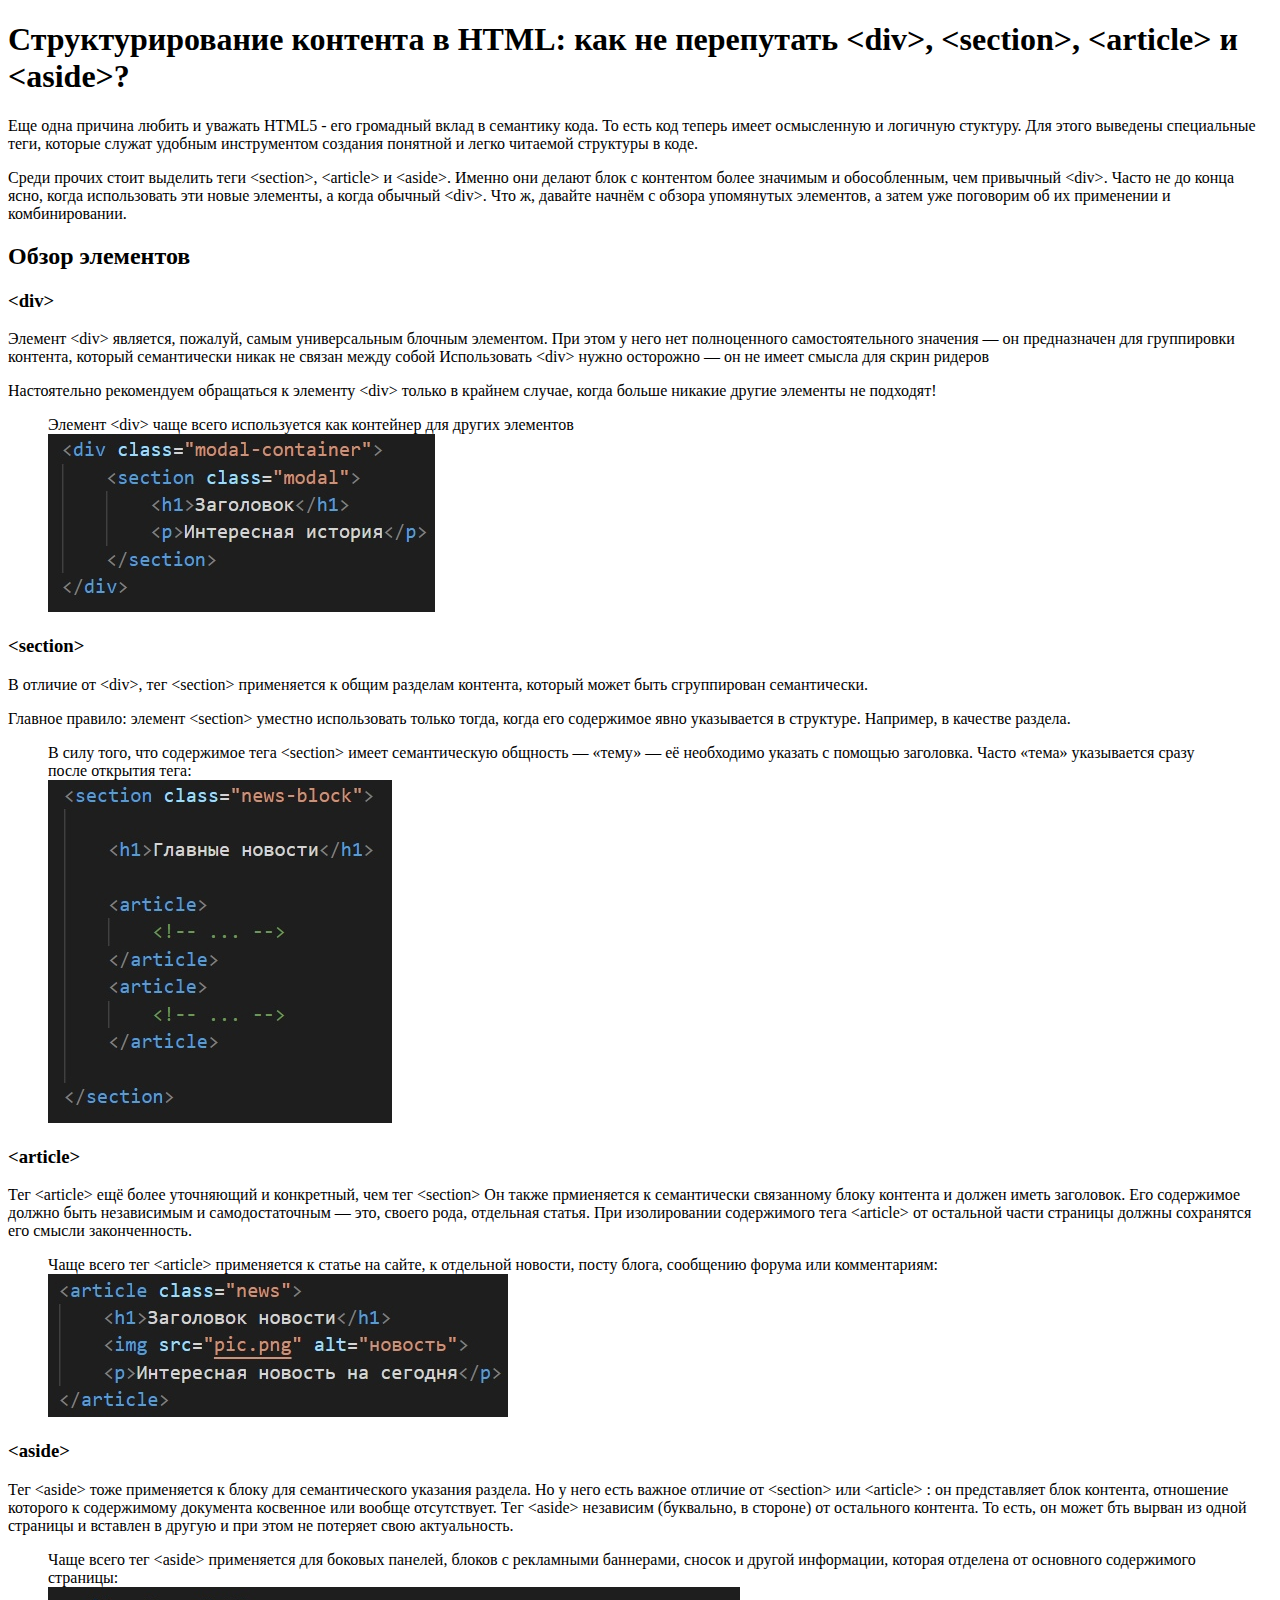
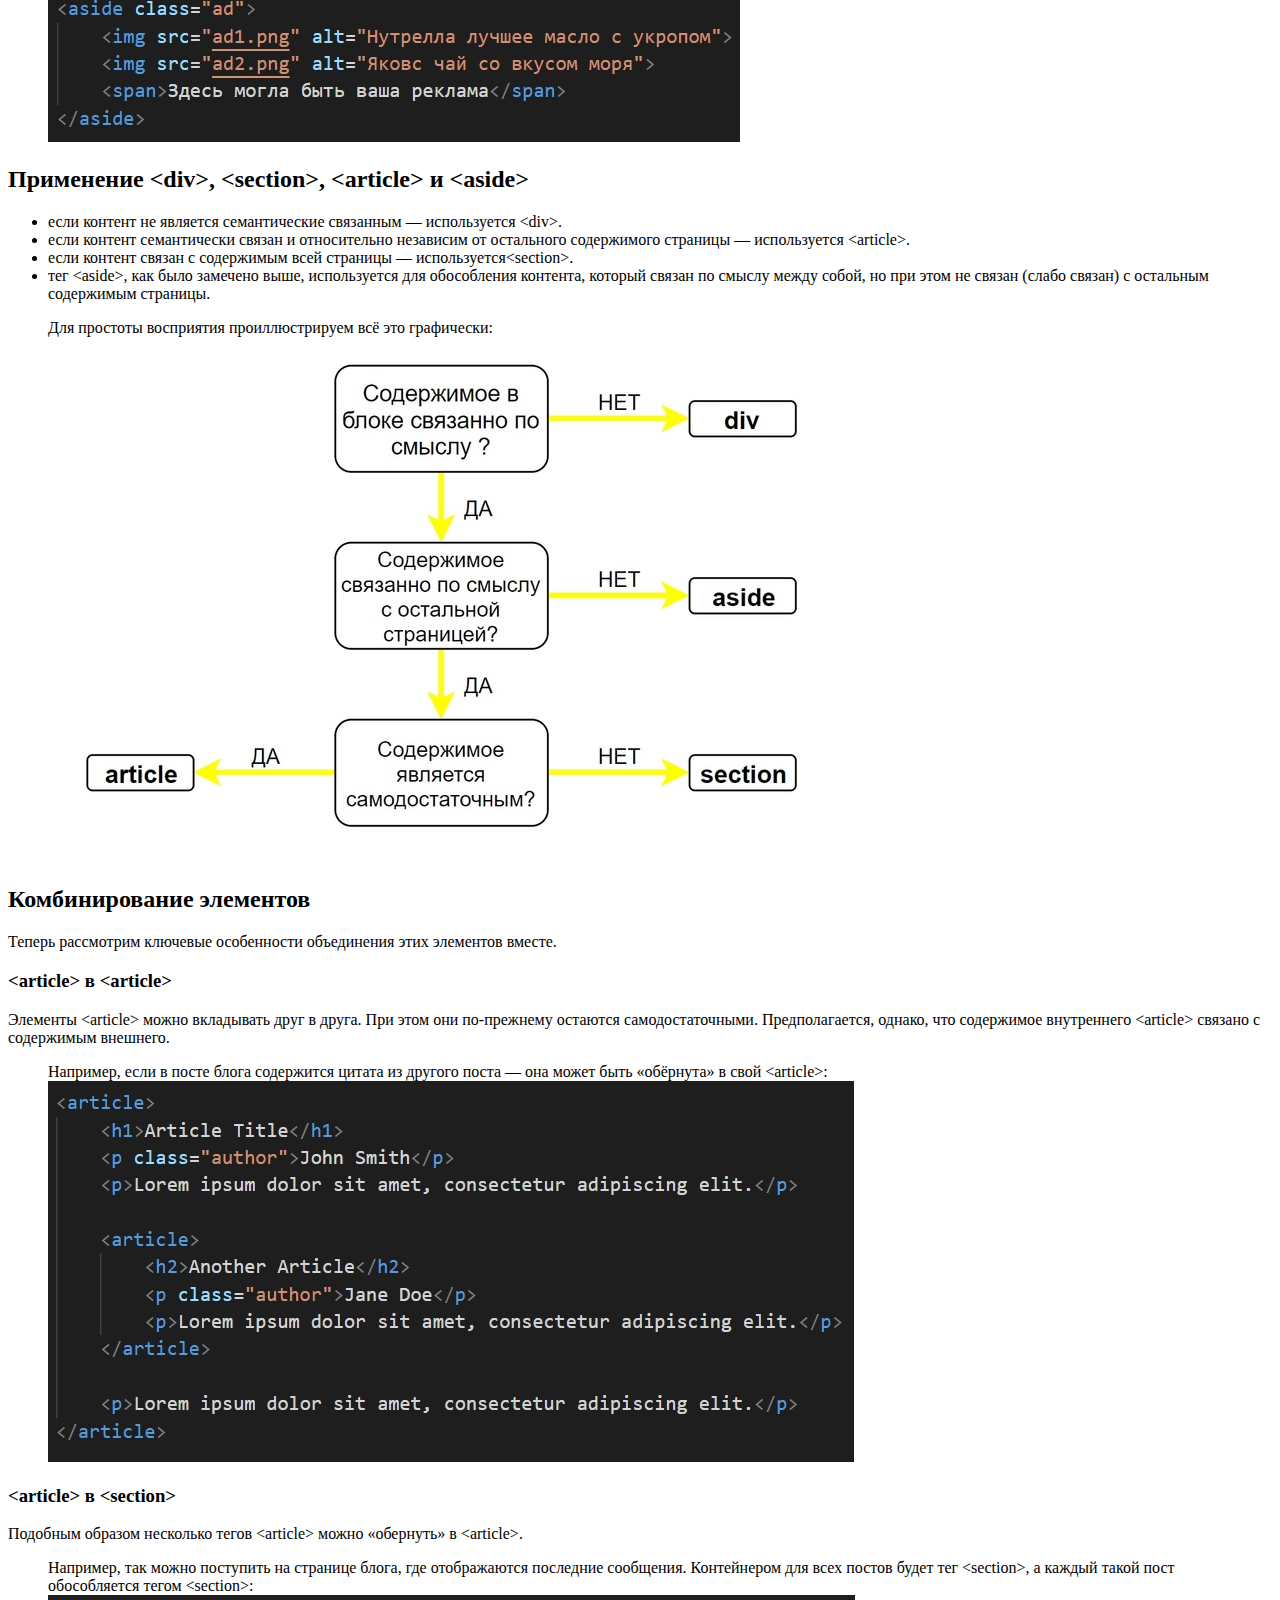
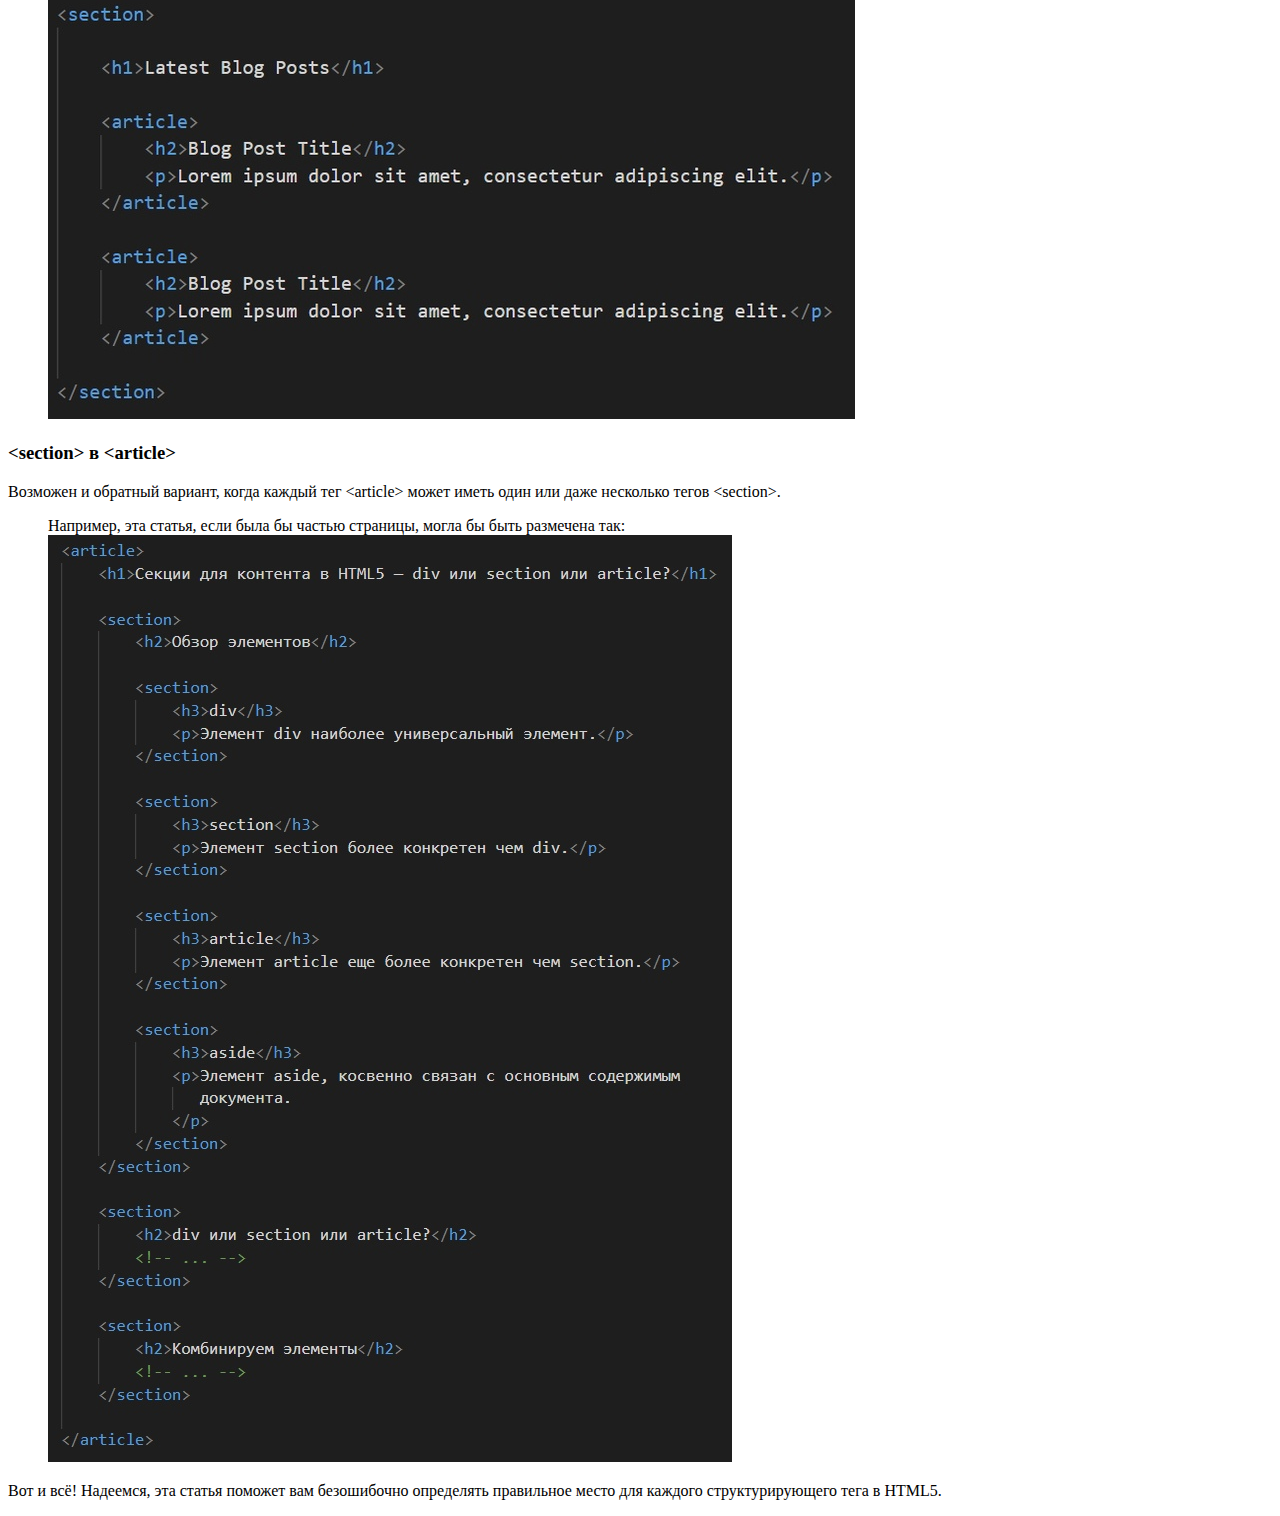
==== commit cbe5138d: "исправил ошибки еще раз" ====
--- a/itog_1/index_itog.html
+++ b/itog_1/index_itog.html
@@ -1,13 +1,15 @@
 <!DOCTYPE html>
 <html lang="ru">
-  <head>
-    <meta charset="UTF-8" />
-    <meta name="viewport" content="width=device-width, initial-scale=1.0" />
-    <title>Document</title>
-  </head>
-
-  <body>
-    <article>
+
+<head>
+  <meta charset="UTF-8" />
+  <meta name="viewport" content="width=device-width, initial-scale=1.0" />
+  <title>Document</title>
+</head>
+
+<body>
+  <article>
+    <section>
       <h1>
         Структурирование контента в HTML: как не перепутать &lt;div&gt;,
         &lt;section&gt;, &lt;article&gt; и &lt;aside&gt;?
@@ -18,214 +20,208 @@
         стуктуру. Для этого выведены специальные теги, которые служат удобным
         инструментом создания понятной и легко читаемой структуры в коде.
       </p>
+      <p>Среди прочих стоит выделить теги &lt;section&gt;, &lt;article&gt;
+        и &lt;aside&gt;. Именно они делают блок с контентом более значимым и обособленным,
+        чем привычный &lt;div&gt;. Часто не до конца ясно, когда использовать эти новые
+        элементы, а когда обычный &lt;div&gt;. Что ж, давайте начнём с обзора упомянутых
+        элементов, а затем уже поговорим об их применении и комбинировании.
+      </p>
       <h2>Обзор элементов</h2>
+    </section>
+
+    <section>
+      <h3>&lt;div&gt;</h3>
+      <p>
+        Элемент &lt;div&gt; является, пожалуй, самым универсальным блочным
+        элементом. При этом у него нет полноценного самостоятельного значения
+        &mdash; он предназначен для группировки контента, который семантически
+        никак не связан между собой Использовать &lt;div&gt; нужно осторожно
+        &mdash; он не имеет смысла для скрин ридеров
+      </p>
+      <p>
+        Настоятельно рекомендуем обращаться к элементу &lt;div&gt; только в
+        крайнем случае, когда больше никакие другие элементы не подходят!
+      </p>
+
+      <figure>
+        <figcaption>
+          Элемент &lt;div&gt; чаще всего используется как контейнер для других
+          элементов
+        </figcaption>
+        <img src="img/div.jpg" alt="Пример использования элемента div" />
+      </figure>
+    </section>
+
+    <section>
+      <h3>&lt;section&gt;</h3>
+      <p>
+        В отличие от &lt;div&gt;, тег &lt;section&gt; применяется к общим
+        разделам контента, который может быть сгруппирован семантически.
+      </p>
+      <p>
+        Главное правило&colon; элемент &lt;section&gt; уместно использовать
+        только тогда, когда его содержимое явно указывается в структуре.
+        Например, в качестве раздела.
+      </p>
+
+      <figure>
+        <figcaption>
+          В силу того, что содержимое тега &lt;section&gt; имеет семантическую
+          общность &mdash; &laquo;тему&raquo; &mdash; её необходимо указать с
+          помощью заголовка. Часто &laquo;тема&raquo; указывается сразу после
+          открытия тега&colon;
+        </figcaption>
+        <img src="img/section.jpg" alt="Пример использования элемента section" />
+      </figure>
+    </section>
+
+    <section>
+      <h3>&lt;article&gt;</h3>
+      <p>
+        Тег &lt;article&gt; ещё более уточняющий и конкретный, чем тег
+        &lt;section&gt; Он также прмиеняется к семантически связанному блоку
+        контента и должен иметь заголовок. Его содержимое должно быть
+        независимым и самодостаточным &mdash; это, своего рода, отдельная
+        статья. При изолировании содержимого тега &lt;article&gt; от остальной
+        части страницы должны сохранятся его смысли законченность.
+      </p>
+
+      <figure>
+        <figcaption>
+          Чаще всего тег &lt;article&gt; применяется к статье на сайте, к
+          отдельной новости, посту блога, сообщению форума или
+          комментариям&colon;
+        </figcaption>
+        <img src="img/article.jpg" alt="Пример использования тега article" />
+      </figure>
+    </section>
+
+    <section>
+      <h3>&lt;aside&gt;</h3>
+      <p>
+        Тег &lt;aside&gt; тоже применяется к блоку для семантического указания
+        раздела. Но у него есть важное отличие от &lt;section&gt; или
+        &lt;article&gt; &colon; он представляет блок контента, отношение
+        которого к содержимому документа косвенное или вообще отсутствует. Тег
+        &lt;aside&gt; независим &lpar;буквально, в стороне&rpar; от остального
+        контента. То есть, он может бть вырван из одной страницы и вставлен в
+        другую и при этом не потеряет свою актуальность.
+      </p>
+
+      <figure>
+        <figcaption>
+          Чаще всего тег &lt;aside&gt; применяется для боковых панелей, блоков
+          с рекламными баннерами, сносок и другой информации, которая отделена
+          от основного содержимого страницы&colon;
+        </figcaption>
+        <img src="img/aside.jpg" alt="Пример использования тега aside" />
+      </figure>
+    </section>
+
+    <section>
+      <h2>
+        Применение &lt;div&gt;, &lt;section&gt;, &lt;article&gt; и
+        &lt;aside&gt;
+      </h2>
+      <ul>
+        <li>
+          если контент не является семантические связанным &mdash;
+          используется &lt;div&gt;.
+        </li>
+        <li>
+          если контент семантически связан и относительно независим от
+          остального содержимого страницы &mdash; используется
+          &lt;article&gt;.
+        </li>
+        <li>
+          если контент связан с содержимым всей страницы &mdash;
+          используется&lt;section&gt;.
+        </li>
+        <li>
+          тег &lt;aside&gt;, как было замечено выше, используется для
+          обособления контента, который связан по смыслу между собой, но при
+          этом не связан &lpar;слабо связан&rpar; с остальным содержимым
+          страницы.
+        </li>
+      </ul>
+
+      <figure>
+        <figcaption>
+          Для простоты восприятия проиллюстрируем всё это графически&colon;
+        </figcaption>
+        <img src="img/illustration.jpg" alt="Схема использования в различных случаях тегов 
+         div, article, section, aside" />
+      </figure>
+    </section>
+
+    <section>
+      <h2>Комбинирование элементов</h2>
+      <p>
+        Теперь рассмотрим ключевые особенности объединения этих элементов
+        вместе.
+      </p>
       <section>
-        <h3>&lt;div&gt;</h3>
+        <h3>&lt;article&gt; в &lt;article&gt;</h3>
+
         <p>
-          Элемент &lt;div&gt; является, пожалуй, самым универсальным блочным
-          элементом. При этом у него нет полноценного самостоятельного значения
-          &mdash; он предназначен для группировки контента, который семантически
-          никак не связан между собой Использовать &lt;div&gt; нужно осторожно
-          &mdash; он не имеет смысла для скрин ридеров
-        </p>
-        <p>
-          Настоятельно рекомендуем обращаться к элементу &lt;div&gt; только в
-          крайнем случае, когда больше никакие другие элементы не подходят!
+          Элементы &lt;article&gt; можно вкладывать друг в друга. При этом они
+          по&hyphen;прежнему остаются самодостаточными. Предполагается,
+          однако, что содержимое внутреннего &lt;article&gt; связано с
+          содержимым внешнего.
         </p>
 
         <figure>
           <figcaption>
-            Элемент &lt;div&gt; чаще всего используется как контейнер для других
-            элементов
+            Например, если в посте блога содержится цитата из другого поста
+            &mdash; она может быть &laquo;обёрнута&raquo; в свой
+            &lt;article&gt;&colon;
           </figcaption>
-          <img src="img/div.jpg" alt="Пример использования элемента div" />
+          <img src="img/article_article.jpg" alt="Пример использования вложенности тега article в тег aricle" />
         </figure>
       </section>
 
       <section>
-        <h3>&lt;section&gt;</h3>
+        <h3>&lt;article&gt; в &lt;section&gt;</h3>
+
         <p>
-          В отличие от &lt;div&gt;, тег &lt;section&gt; применяется к общим
-          разделам контента, который может быть сгруппирован семантически.
-        </p>
-        <p>
-          Главное правило&colon; элемент &lt;section&gt; уместно использовать
-          только тогда, когда его содержимое явно указывается в структуре.
-          Например, в качестве раздела.
+          Подобным образом несколько тегов &lt;article&gt; можно
+          &laquo;обернуть&raquo; в &lt;article&gt;.
         </p>
 
         <figure>
           <figcaption>
-            В силу того, что содержимое тега &lt;section&gt; имеет семантическую
-            общность &mdash; &laquo;тему&raquo; &mdash; её необходимо указать с
-            помощью заголовка. Часто &laquo;тема&raquo; указывается сразу после
-            открытия тега&colon;
+            Например, так можно поступить на странице блога, где отображаются
+            последние сообщения. Контейнером для всех постов будет тег
+            &lt;section&gt;, а каждый такой пост обособляется тегом
+            &lt;section&gt;&colon;
           </figcaption>
-          <img
-            src="img/section.jpg"
-            alt="Пример использования элемента section"
-          />
+          <img src="img/article_section.jpg" alt="Пример использования вложенности тега article в тег section" />
         </figure>
       </section>
 
       <section>
-        <h3>&lt;article&gt;</h3>
+        <h3>&lt;section&gt; в &lt;article&gt;</h3>
         <p>
-          Тег &lt;article&gt; ещё более уточняющий и конкретный, чем тег
-          &lt;section&gt; Он также прмиеняется к семантически связанному блоку
-          контента и должен иметь заголовок. Его содержимое должно быть
-          независимым и самодостаточным &mdash; это, своего рода, отдельная
-          статья. При изолировании содержимого тега &lt;article&gt; от остальной
-          части страницы должны сохранятся его смысли законченность.
+          Возможен и обратный вариант, когда каждый тег &lt;article&gt; может
+          иметь один или даже несколько тегов &lt;section&gt;.
         </p>
 
         <figure>
           <figcaption>
-            Чаще всего тег &lt;article&gt; применяется к статье на сайте, к
-            отдельной новости, посту блога, сообщению форума или
-            комментариям&colon;
+            Например, эта статья, если была бы частью страницы, могла бы быть
+            размечена так&colon;
           </figcaption>
-          <img src="img/article.jpg" alt="Пример использования тега article" />
+          <img src="img/section_article.jpg" alt="Пример вложенности тега section в тег article
+            на примере этой статьи, если бы она была частью страницы" />
         </figure>
       </section>
-
-      <section>
-        <h3>&lt;aside&gt;</h3>
-        <p>
-          Тег &lt;aside&gt; тоже применяется к блоку для семантического указания
-          раздела. Но у него есть важное отличие от &lt;section&gt; или
-          &lt;article&gt; &colon; он представляет блок контента, отношение
-          которого к содержимому документа косвенное или вообще отсутствует. Тег
-          &lt;aside&gt; независим &lpar;буквально, в стороне&rpar; от остального
-          контента. То есть, он может бть вырван из одной страницы и вставлен в
-          другую и при этом не потеряет свою актуальность.
-        </p>
-
-        <figure>
-          <figcaption>
-            Чаще всего тег &lt;aside&gt; применяется для боковых панелей, блоков
-            с рекламными баннерами, сносок и другой информации, которая отделена
-            от основного содержимого страницы&colon;
-          </figcaption>
-          <img src="img/aside.jpg" alt="Пример использования тега aside" />
-        </figure>
-      </section>
-
-      <section>
-        <h2>
-          Применение &lt;div&gt;, &lt;section&gt;, &lt;article&gt; и
-          &lt;aside&gt;
-        </h2>
-        <ul>
-          <li>
-            если контент не является семантические связанным &mdash;
-            используется &lt;div&gt;.
-          </li>
-          <li>
-            если контент семантически связан и относительно независим от
-            остального содержимого страницы &mdash; используется
-            &lt;article&gt;.
-          </li>
-          <li>
-            если контент связан с содержимым всей страницы &mdash;
-            используется&lt;section&gt;.
-          </li>
-          <li>
-            тег &lt;aside&gt;, как было замечено выше, используется для
-            обособления контента, который связан по смыслу между собой, но при
-            этом не связан &lpar;слабо связан&rpar; с остальным содержимым
-            страницы.
-          </li>
-        </ul>
-
-        <figure>
-          <figcaption>
-            Для простоты восприятия проиллюстрируем всё это графически&colon;
-          </figcaption>
-          <img
-            src="img/illustration.jpg"
-            alt="Схема использования в различных случаях тегов 
-         div, article, section, aside"
-          />
-        </figure>
-      </section>
-
-      <section>
-        <h2>Комбинирование элементов</h2>
-        <p>
-          Теперь рассмотрим ключевые особенности объединения этих элементов
-          вместе.
-        </p>
-        <section>
-          <h3>&lt;article&gt; в &lt;article&gt;</h3>
-
-          <p>
-            Элементы &lt;article&gt; можно вкладывать друг в друга. При этом они
-            по&hyphen;прежнему остаются самодостаточными. Предполагается,
-            однако, что содержимое внутреннего &lt;article&gt; связано с
-            содержимым внешнего.
-          </p>
-
-          <figure>
-            <figcaption>
-              Например, если в посте блога содержится цитата из другого поста
-              &mdash; она может быть &laquo;обёрнута&raquo; в свой
-              &lt;article&gt;&colon;
-            </figcaption>
-            <img
-              src="img/article_article.jpg"
-              alt="Пример использования вложенности тега article в тег aricle"
-            />
-          </figure>
-        </section>
-
-        <section>
-          <h3>&lt;article&gt; в &lt;section&gt;</h3>
-
-          <p>
-            Подобным образом несколько тегов &lt;article&gt; можно
-            &laquo;обернуть&raquo; в &lt;article&gt;.
-          </p>
-
-          <figure>
-            <figcaption>
-              Например, так можно поступить на странице блога, где отображаются
-              последние сообщения. Контейнером для всех постов будет тег
-              &lt;section&gt;, а каждый такой пост обособляется тегом
-              &lt;section&gt;&colon;
-            </figcaption>
-            <img
-              src="img/article_section.jpg"
-              alt="Пример использования вложенности тега article в тег section"
-            />
-          </figure>
-        </section>
-
-        <section>
-          <h3>&lt;section&gt; в &lt;article&gt;</h3>
-          <p>
-            Возможен и обратный вариант, когда каждый тег &lt;article&gt; может
-            иметь один или даже несколько тегов &lt;section&gt;.
-          </p>
-
-          <figure>
-            <figcaption>
-              Например, эта статья, если была бы частью страницы, могла бы быть
-              размечена так&colon;
-            </figcaption>
-            <img
-              src="img/section_article.jpg"
-              alt="Пример вложенности тега section в тег article
-            на примере этой статьи, если бы она была частью страницы"
-            />
-          </figure>
-        </section>
-      </section>
-
-      <p>
-        Вот и всё&excl; Надеемся, эта статья поможет вам безошибочно определять
-        правильное место для каждого структурирующего тега в HTML5.
-      </p>
-    </article>
-  </body>
-</html>
+    </section>
+
+    <p>
+      Вот и всё&excl; Надеемся, эта статья поможет вам безошибочно определять
+      правильное место для каждого структурирующего тега в HTML5.
+    </p>
+  </article>
+</body>
+
+</html>